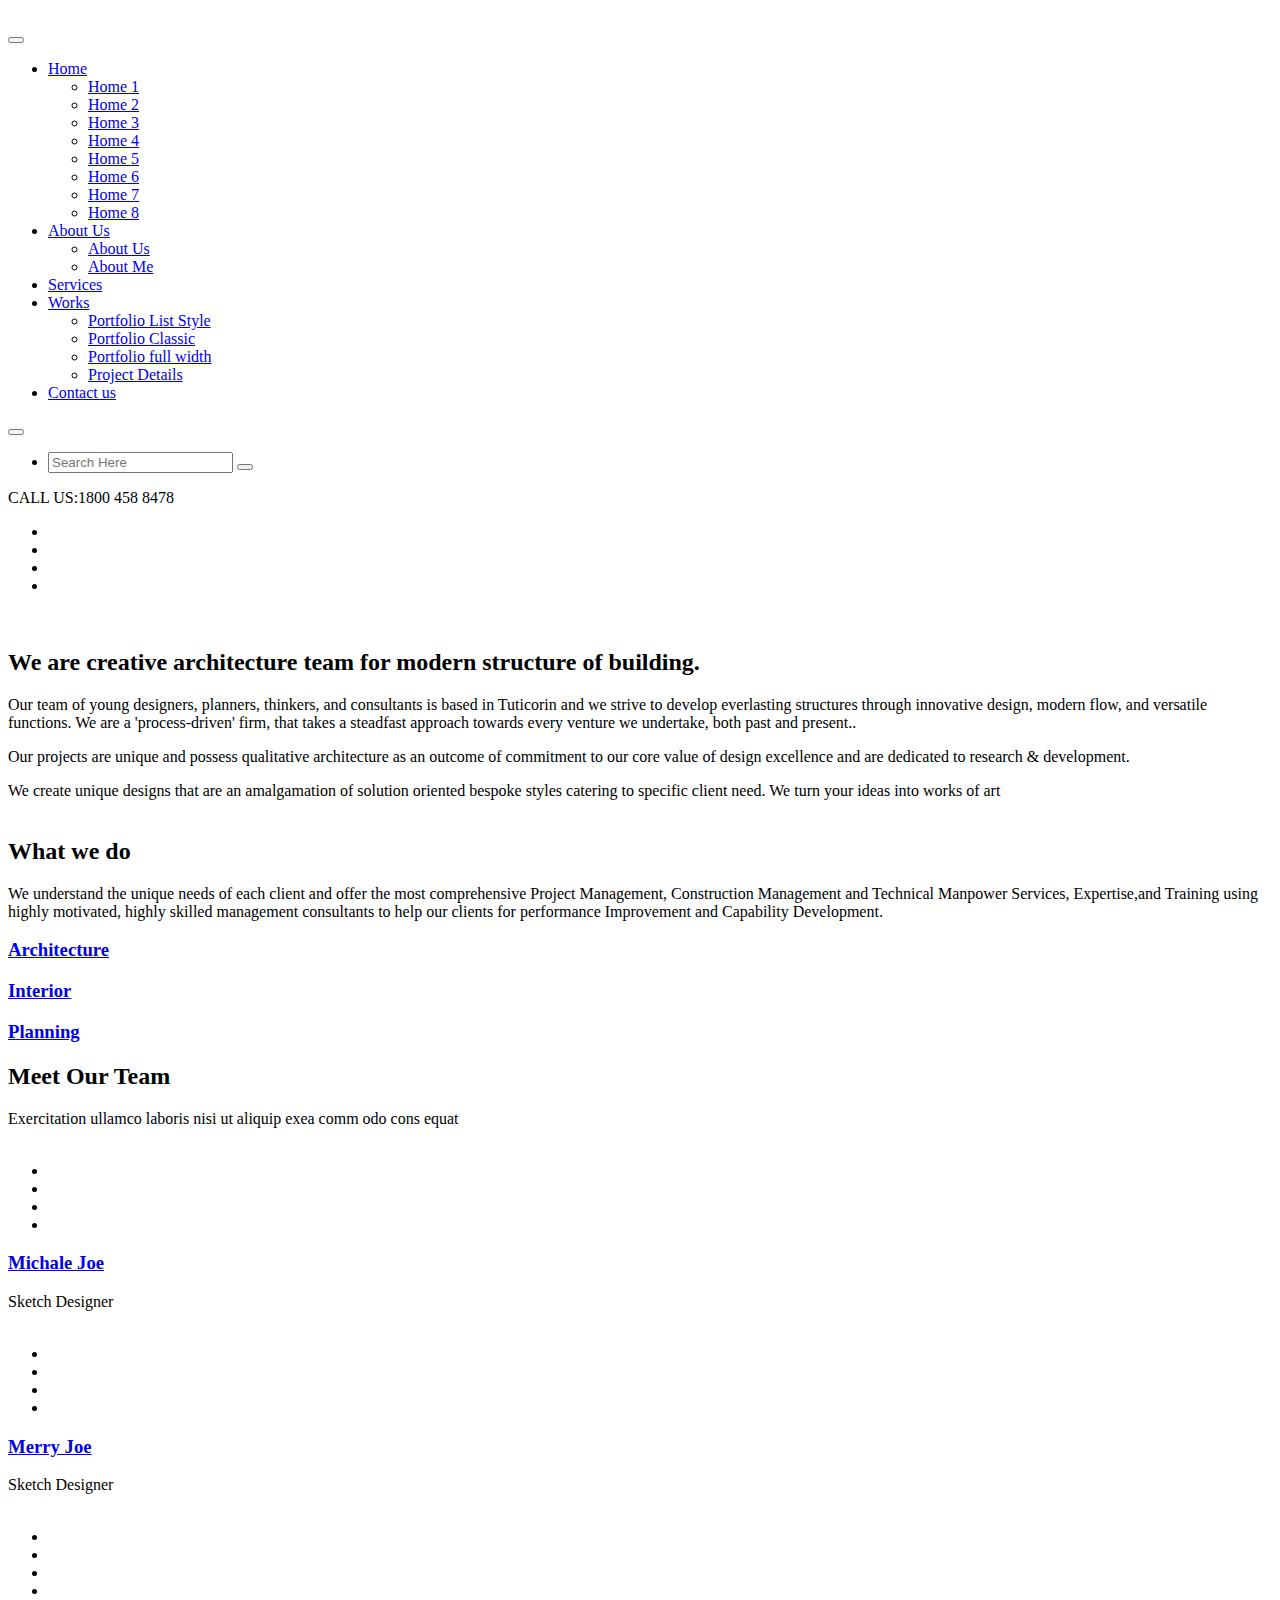
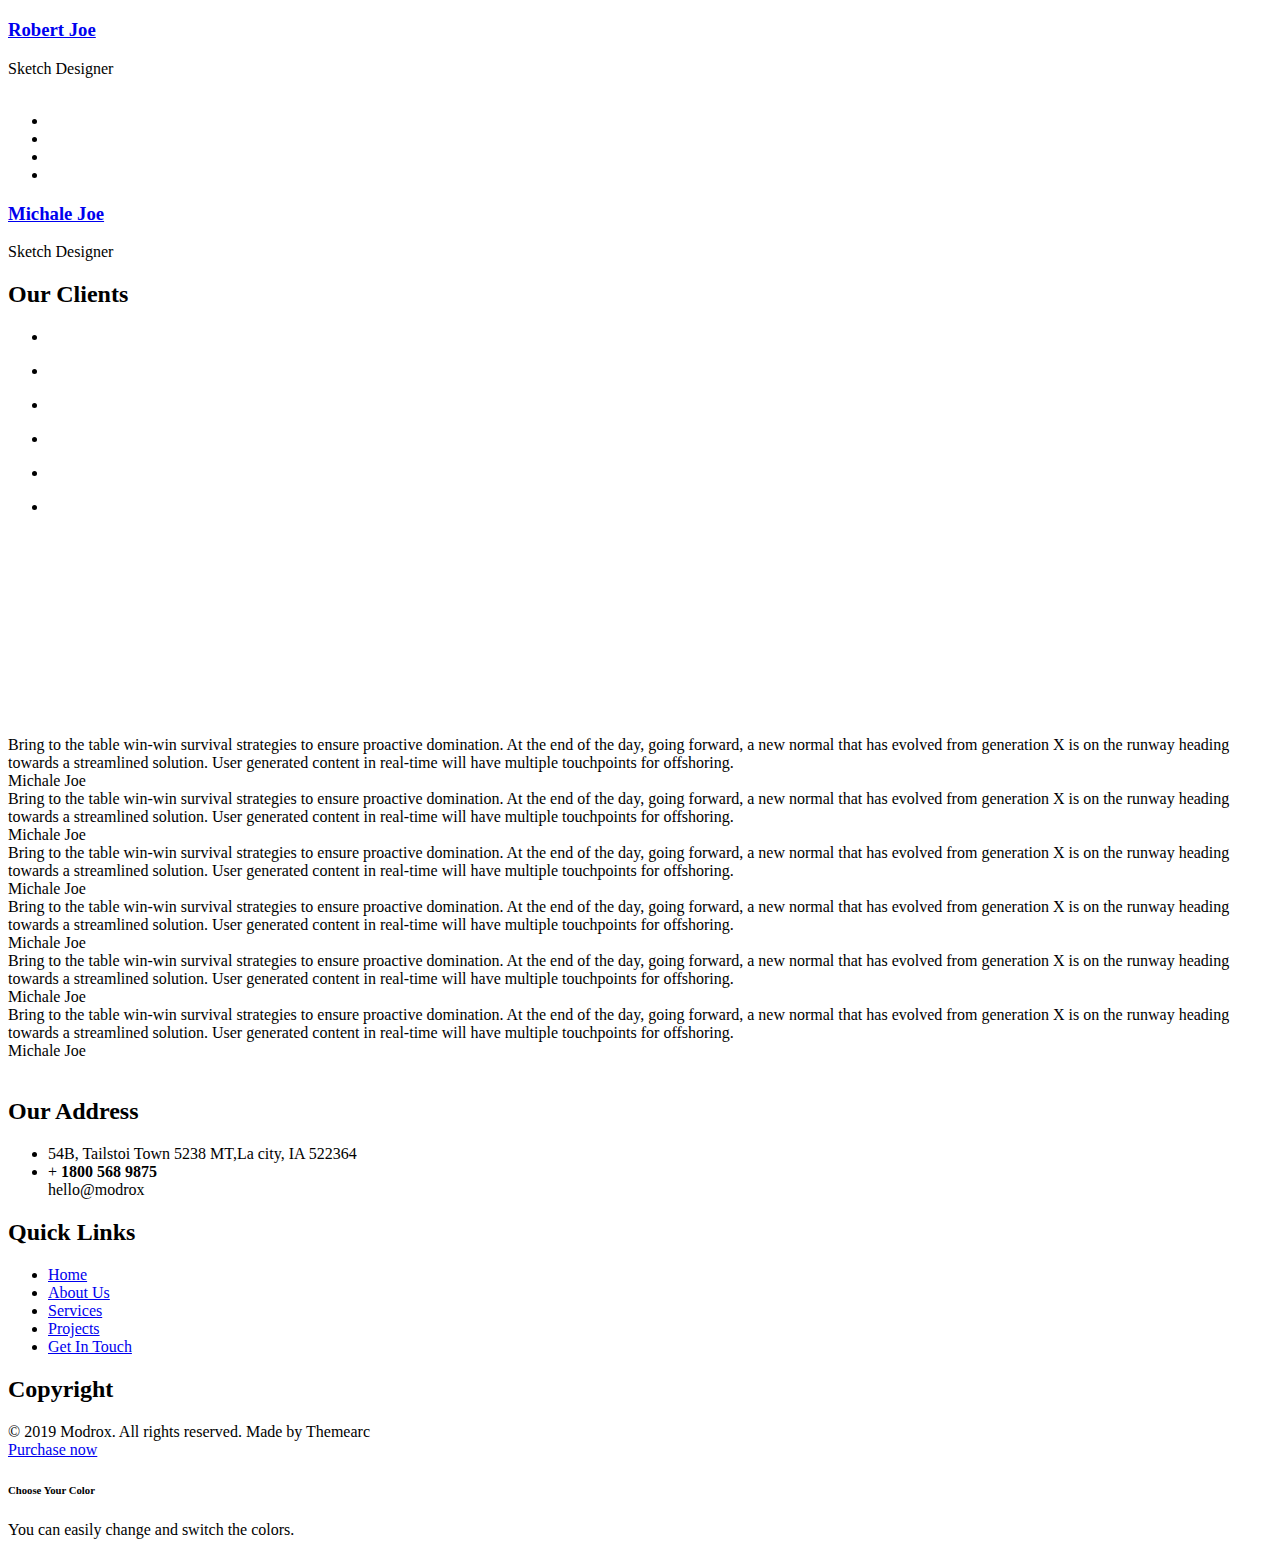
==== public/about-us.html @ 7ddd9002 "chanhe" ====
<!DOCTYPE html>
<html>
<head>
<meta charset="utf-8">
<title>Modrox HTML Template | About Us</title>
<!-- Stylesheets -->
<link href="css/bootstrap.css" rel="stylesheet">
<link href="css/style.css" rel="stylesheet">
<link href="css/responsive.css" rel="stylesheet">


<!--Color Switcher Mockup-->
<link href="css/color-switcher-design.css" rel="stylesheet">

<!--Color Themes-->
<link id="theme-color-file" href="css/color-themes/default-theme.css" rel="stylesheet">

<link rel="shortcut icon" href="images/favicon.png" type="image/x-icon">
<link rel="icon" href="images/favicon.png" type="image/x-icon">
<!-- Responsive -->
<meta http-equiv="X-UA-Compatible" content="IE=edge">
<meta name="viewport" content="width=device-width, initial-scale=1.0, maximum-scale=1.0, user-scalable=0">
<!--[if lt IE 9]><script src="https://cdnjs.cloudflare.com/ajax/libs/html5shiv/3.7.3/html5shiv.js"></script><![endif]-->
<!--[if lt IE 9]><script src="js/respond.js"></script><![endif]-->
</head>

<body>

<div class="page-wrapper">
 	
    <!-- Preloader -->
    <div class="preloader"></div>
 	
    <!--Header Span-->
    <div class="header-span"></div>

    <!-- Main Header-->
    <header class="main-header">
    
    	<!-- Main Box -->
    	<div class="main-box">
            <div class="outer-container clearfix">
                <!--Logo Box-->
                <div class="logo-box">
                    <div class="logo"><a href="index.html"><img src="images/logo.png" alt=""></a></div>
                </div>
                
                <!--Nav Outer-->
                <div class="nav-outer clearfix">
                
                    <!-- Main Menu -->
                    <nav class="main-menu">
                        <div class="navbar-header">
                            <!-- Toggle Button -->    	
                            <button type="button" class="navbar-toggle" data-toggle="collapse" data-target=".navbar-collapse">
                                <span class="icon-bar"></span>
                                <span class="icon-bar"></span>
                                <span class="icon-bar"></span>
                            </button>
                        </div>
                        
                        <div class="navbar-collapse collapse clearfix">
                            <ul class="navigation clearfix">
                                <li class=""><a href="index-7.html">Home</a>
                                    <ul>
                                        <li><a href="index.html">Home 1</a></li>
                                        <li><a href="index-2.html">Home 2</a></li>
                                        <li><a href="index-3.html">Home 3</a></li>
                                        <li><a href="index-4.html">Home 4</a></li>
                                        <li><a href="index-5.html">Home 5</a></li>
                                        <li><a href="index-6.html">Home 6</a></li>
                                        <li><a href="index-7.html">Home 7</a></li>
                                        <li><a href="index-8.html">Home 8</a></li>
                                    </ul>
                                </li>
                                <li class=""><a href="about-us.html">About Us</a>
                                    <ul>
                                        <li><a href="about-us.html">About Us</a></li>
                                        <li><a href="about-me.html">About Me</a></li>
                                    </ul>
                                </li>
                                <li><a href="services.html">Services</a></li>
                                <li class=""><a href="portfolio-classic.html">Works</a>
                                    <ul>
                                        <li><a href="portfolio-list.html">Portfolio List Style</a></li>
                                        <li><a href="portfolio-classic.html">Portfolio Classic</a></li>
                                        <li><a href="portfolio-fullwidth.html">Portfolio full width</a></li>
                                        <li><a href="portfolio-detail.html">Project Details</a></li>
                                    </ul>
                                </li>
                                <!-- <li class="dropdown"><a href="#">Pages</a>
                                    <ul>
                                        <li><a href="comming-soon.html">Comming Soon page</a></li>
                                        <li><a href="faq.html">Faq</a></li>
                                        <li><a href="team.html">Team</a></li>
                                        <li><a href="testimonial.html">Testimonial</a></li>
                                    </ul>
                                </li> -->
                                <!-- <li class="dropdown"><a href="#">Blog</a>
                                    <ul>
                                        <li><a href="blog-sidebar.html">Blog width sidebar</a></li>
                                        <li><a href="blog-column.html">Blog 2 column</a></li>
                                        <li><a href="blog-detail.html">Blog Details</a></li>
                                    </ul>
                                </li> -->
                                <!-- <li class="dropdown"><a href="#">Shop</a>
                                    <ul>
                                        <li><a href="shop.html">Shop</a></li>
                                        <li><a href="shoping-cart.html">Cart</a></li>
                                        <li><a href="checkout.html">Checkout</a></li>
                                        <li><a href="shop-detail.html">Product Detail</a></li>
                                    </ul>
                                </li> -->
                                <li><a href="contact.html">Contact us</a></li>
                             </ul>
                        </div>
                        
                    </nav>
                    <!-- Main Menu End-->
                    
                    <!--Search Box-->
                    <div class="search-box-outer">
                        <div class="dropdown">
                            <button class="search-box-btn dropdown-toggle" type="button" id="dropdownMenu3" data-toggle="dropdown" aria-haspopup="true" aria-expanded="false"><span class="fa fa-search"></span></button>
                            <ul class="dropdown-menu pull-right search-panel" aria-labelledby="dropdownMenu3">
                                <li class="panel-outer">
                                    <div class="form-container">
                                        <form method="post" action="blog.html">
                                            <div class="form-group">
                                                <input type="search" name="field-name" value="" placeholder="Search Here" required>
                                                <button type="submit" class="search-btn"><span class="fa fa-search"></span></button>
                                            </div>
                                        </form>
                                    </div>
                                </li>
                            </ul>
                        </div>
                    </div>
                    <!--End Search Box-->
                    
                </div>
                <!--Nav Outer End-->
                
            </div>
        </div>
    
    </header>
    <!--End Main Header -->
    
	<!--Left Fixed Info Bar-->
    <div class="left-info-bar">
		<div class="number">CALL US:1800 458 8478</div>
		<ul class="social-icon-one">
			<li><a href="#"><span class="fa fa-facebook"></span></a></li>
			<li><a href="#"><span class="fa fa-linkedin"></span></a></li>
			<li><a href="#"><span class="fa fa-twitter"></span></a></li>
			<li><a href="#"><span class="fa fa-google-plus"></span></a></li>
		</ul>
	</div>
	
    <!--About Section Three-->
    <section class="about-section-three">
    	<div class="auto-container">
        	<div class="big-image">
            	<img src="images/resource/about-1.jpg" alt="" />
            </div>
        	<div class="row clearfix">
            	<!--Title Column-->
                <div class="title-column col-md-5 col-sm-12 col-xs-12">
                	<div class="inner-column">
                    	<h2>We are creative architecture team for modern structure of building.</h2>
                    </div>
                </div>
                <!--Content Column-->
                <div class="content-column col-md-7 col-sm-12 col-xs-12">
                	<div class="inner-column">
                    	<div class="text">
                        	<p>Our team of young designers, planners, thinkers, and consultants is based in Tuticorin and we strive to develop everlasting structures through innovative design, modern flow, and versatile functions. We are a 'process-driven' firm, that takes a steadfast approach towards every venture we undertake, both past and present..</p>
                            <p>Our projects are unique and possess qualitative architecture as an outcome of commitment to our core value of design excellence and are dedicated to research & development.</p>
                        </div>
                        <div class="big-text">We create unique designs that are an amalgamation of solution oriented bespoke styles catering to specific client need. We turn your ideas into works of art</div>
                    </div>
                </div>
            </div>
        </div>
    </section>
    <!--End About Section Three-->
    
    <!--Services Section-->
    <section class="services-section">
    	<div class="auto-container">
        	<div class="inner-container">
                <div class="row clearfix">
                    <!--Image Column-->
                    <div class="image-column col-md-4 col-sm-12 col-xs-12">
                        <div class="image">
                            <img src="images/resource/image-3.jpg" alt="" />
                        </div>
                    </div>
                    <!--Content Column-->
                    <div class="content-column col-md-8 col-sm-12 col-xs-12">
                        <div class="inner-column">
                            <div class="sec-title-two">
                                <h2>What we do</h2>
                            </div>
                            <div class="text">We understand the unique needs of each client and offer the most comprehensive Project Management, Construction Management and Technical Manpower Services, Expertise,and Training using highly motivated, highly skilled management consultants to help our clients for performance Improvement and Capability Development.</div>
                            
                            <div class="services-outer">
                                <div class="row clearfix">
                                
                                    <!--Specilazation Block-->
                                    <div class="specilazation-block style-two col-md-4 col-sm-4 col-xs-12">
                                        <div class="inner">
                                            <div class="inner-most">
                                                <div class="icon-box">
                                                    <span class="icon flaticon-architecture"></span>
                                                </div>
                                                <h3><a href="#">Architecture</a></h3>
                                            </div>
                                        </div>
                                    </div>
                                    
                                    <!--Specilazation Block-->
                                    <div class="specilazation-block style-two col-md-4 col-sm-4 col-xs-12">
                                        <div class="inner">
                                            <div class="inner-most">
                                                <div class="icon-box">
                                                    <span class="icon flaticon-decorating"></span>
                                                </div>
                                                <h3><a href="#">Interior</a></h3>
                                            </div>
                                        </div>
                                    </div>
                                    
                                    <!--Specilazation Block-->
                                    <div class="specilazation-block style-two col-md-4 col-sm-4 col-xs-12">
                                        <div class="inner">
                                            <div class="inner-most">
                                                <div class="icon-box">
                                                    <span class="icon flaticon-architect-with-helmet"></span>
                                                </div>
                                                <h3><a href="#">Planning</a></h3>
                                            </div>
                                        </div>
                                    </div>
                                    
                                </div>
                            </div>
                            
                        </div>
                    </div>
                </div>
            </div>
        </div>
    </section>
    <!--End Services Section-->
    
    <!--Team Section Two-->
    <section class="team-section-two style-two" style="background-image:url(images/resource/pattern-9.png)">
    	<div class="auto-container">
        	<div class="row clearfix">
                    
                    <!--Title Column-->
                    <div class="title-column col-md-4 col-sm-12 col-xs-12">
                        <div class="inner-column">
                            <h2>Meet Our Team</h2>
                            <div class="text">Exercitation ullamco laboris nisi ut aliquip exea comm odo cons equat</div>
                        </div>
                    </div>
                    <!--Blocks Column-->
                    <div class="blocks-column col-md-8 col-sm-12 col-xs-12">
                        <div class="row clearfix">
                            
                            <!--Team Block Block-->
                            <div class="team-block-two col-md-6 col-sm-6 col-xs-12">
                                <div class="inner-box">
                                    <div class="image">
                                        <a href="team.html"><img src="images/resource/team-5.jpg" alt="" /></a>
                                        <div class="overlay-box">
                                            <ul class="social-links clearfix">
                                                <li><a href="#"><span class="fa fa-twitter"></span></a></li>
                                                <li><a href="#"><span class="fa fa-linkedin-square"></span></a></li>
                                                <li><a href="#"><span class="fa fa-facebook-square"></span></a></li>
                                                <li><a href="#"><span class="fa fa-skype"></span></a></li>
                                            </ul>
                                        </div>
                                    </div>
                                    <div class="lower-box">
                                        <h3><a href="team.html">Michale Joe</a></h3>
                                        <div class="designation">Sketch Designer</div>
                                    </div>
                                </div>
                            </div>
                            
                            <!--Team Block Block-->
                            <div class="team-block-two col-md-6 col-sm-6 col-xs-12">
                                <div class="inner-box">
                                    <div class="image">
                                        <a href="team.html"><img src="images/resource/team-6.jpg" alt="" /></a>
                                        <div class="overlay-box">
                                            <ul class="social-links clearfix">
                                                <li><a href="#"><span class="fa fa-twitter"></span></a></li>
                                                <li><a href="#"><span class="fa fa-linkedin-square"></span></a></li>
                                                <li><a href="#"><span class="fa fa-facebook-square"></span></a></li>
                                                <li><a href="#"><span class="fa fa-skype"></span></a></li>
                                            </ul>
                                        </div>
                                    </div>
                                    <div class="lower-box">
                                        <h3><a href="team.html">Merry Joe</a></h3>
                                        <div class="designation">Sketch Designer</div>
                                    </div>
                                </div>
                            </div>
                            
                            <!--Team Block Block-->
                            <div class="team-block-two col-md-6 col-sm-6 col-xs-12">
                                <div class="inner-box">
                                    <div class="image">
                                        <a href="team.html"><img src="images/resource/team-7.jpg" alt="" /></a>
                                        <div class="overlay-box">
                                            <ul class="social-links clearfix">
                                                <li><a href="#"><span class="fa fa-twitter"></span></a></li>
                                                <li><a href="#"><span class="fa fa-linkedin-square"></span></a></li>
                                                <li><a href="#"><span class="fa fa-facebook-square"></span></a></li>
                                                <li><a href="#"><span class="fa fa-skype"></span></a></li>
                                            </ul>
                                        </div>
                                    </div>
                                    <div class="lower-box">
                                        <h3><a href="team.html">Robert Joe</a></h3>
                                        <div class="designation">Sketch Designer</div>
                                    </div>
                                </div>
                            </div>
                            
                            <!--Team Block Block-->
                            <div class="team-block-two col-md-6 col-sm-6 col-xs-12">
                                <div class="inner-box">
                                    <div class="image">
                                        <a href="team.html"><img src="images/resource/team-8.jpg" alt="" /></a>
                                        <div class="overlay-box">
                                            <ul class="social-links clearfix">
                                                <li><a href="#"><span class="fa fa-twitter"></span></a></li>
                                                <li><a href="#"><span class="fa fa-linkedin-square"></span></a></li>
                                                <li><a href="#"><span class="fa fa-facebook-square"></span></a></li>
                                                <li><a href="#"><span class="fa fa-skype"></span></a></li>
                                            </ul>
                                        </div>
                                    </div>
                                    <div class="lower-box">
                                        <h3><a href="team.html">Michale Joe</a></h3>
                                        <div class="designation">Sketch Designer</div>
                                    </div>
                                </div>
                            </div>
                            
                        </div>
                    </div>
                    
                </div>
        </div>
    </section>
    <!--End Team Section Two-->
    
    <!--Clients Section-->
    <section class="clients-section">
        <div class="auto-container">
            <div class="sec-title-two">
            	<h2>Our Clients</h2>
            </div>
            <div class="sponsors-outer">
                <!--Sponsors Carousel-->
                <ul class="sponsors-carousel owl-carousel owl-theme">
                    <li class="slide-item"><figure class="image-box"><a href="#"><img src="images/clients/1.png" alt=""></a></figure></li>
                    <li class="slide-item"><figure class="image-box"><a href="#"><img src="images/clients/2.png" alt=""></a></figure></li>
                    <li class="slide-item"><figure class="image-box"><a href="#"><img src="images/clients/3.png" alt=""></a></figure></li>
                    <li class="slide-item"><figure class="image-box"><a href="#"><img src="images/clients/4.png" alt=""></a></figure></li>
                    <li class="slide-item"><figure class="image-box"><a href="#"><img src="images/clients/5.png" alt=""></a></figure></li>
                    <li class="slide-item"><figure class="image-box"><a href="#"><img src="images/clients/6.png" alt=""></a></figure></li>
                </ul>
            </div>
            
        </div>
    </section>
    <!--End Clients Section-->
	
    <!--Testimonial Section-->
    <section class="testimonial-section" style="background-image:url(images/background/1.jpg)">
    	<div class="auto-container">
        	<div class="testimonial-outer">
            
            	<!--Product Thumbs Carousel-->
                <div class="client-thumb-outer">
                    <div class="client-thumbs-carousel owl-carousel owl-theme">
                        <div class="thumb-item">
                            <figure class="thumb-box"><img src="images/resource/author-1.jpg" alt=""></figure>
                            <div class="quote-icon">
                            	<span class="icon fa fa-quote-left"></span>
                            </div>
                        </div>
                        <div class="thumb-item">
                            <figure class="thumb-box"><img src="images/resource/author-2.jpg" alt=""></figure>
                            <div class="quote-icon">
                            	<span class="icon fa fa-quote-left"></span>
                            </div>
                        </div>
                        <div class="thumb-item">
                            <figure class="thumb-box"><img src="images/resource/author-3.jpg" alt=""></figure>
                            <div class="quote-icon">
                            	<span class="icon fa fa-quote-left"></span>
                            </div>
                        </div>
                        <div class="thumb-item">
                            <figure class="thumb-box"><img src="images/resource/author-1.jpg" alt=""></figure>
                            <div class="quote-icon">
                            	<span class="icon fa fa-quote-left"></span>
                            </div>
                        </div>
                        <div class="thumb-item">
                            <figure class="thumb-box"><img src="images/resource/author-2.jpg" alt=""></figure>
                            <div class="quote-icon">
                            	<span class="icon fa fa-quote-left"></span>
                            </div>
                        </div>
                        <div class="thumb-item">
                            <figure class="thumb-box"><img src="images/resource/author-3.jpg" alt=""></figure>
                            <div class="quote-icon">
                            	<span class="icon fa fa-quote-left"></span>
                            </div>
                        </div>
                    </div>
                </div>
            
                <!--Client Testimonial Carousel-->
                <div class="client-testimonial-carousel owl-carousel owl-theme">
                
                    <!--Testimonial Block One-->
                    <div class="testimonial-block-one">
                        <div class="inner-box">
                            <div class="text">Bring to the table win-win survival strategies to ensure proactive domination. At the end of the day, going forward, a new normal that has evolved from generation X is on the runway heading towards a streamlined solution. User generated content in real-time will have multiple touchpoints for offshoring.</div>
                            <div class="author-name">Michale Joe</div>
                        </div>
                    </div>
                    
                    <!--Testimonial Block One-->
                    <div class="testimonial-block-one">
                        <div class="inner-box">
                            <div class="text">Bring to the table win-win survival strategies to ensure proactive domination. At the end of the day, going forward, a new normal that has evolved from generation X is on the runway heading towards a streamlined solution. User generated content in real-time will have multiple touchpoints for offshoring.</div>
                            <div class="author-name">Michale Joe</div>
                        </div>
                    </div>
                    
                    <!--Testimonial Block One-->
                    <div class="testimonial-block-one">
                        <div class="inner-box">
                            <div class="text">Bring to the table win-win survival strategies to ensure proactive domination. At the end of the day, going forward, a new normal that has evolved from generation X is on the runway heading towards a streamlined solution. User generated content in real-time will have multiple touchpoints for offshoring.</div>
                            <div class="author-name">Michale Joe</div>
                        </div>
                    </div>
                    
                    <!--Testimonial Block One-->
                    <div class="testimonial-block-one">
                        <div class="inner-box">
                            <div class="text">Bring to the table win-win survival strategies to ensure proactive domination. At the end of the day, going forward, a new normal that has evolved from generation X is on the runway heading towards a streamlined solution. User generated content in real-time will have multiple touchpoints for offshoring.</div>
                            <div class="author-name">Michale Joe</div>
                        </div>
                    </div>
                    
                    <!--Testimonial Block One-->
                    <div class="testimonial-block-one">
                        <div class="inner-box">
                            <div class="text">Bring to the table win-win survival strategies to ensure proactive domination. At the end of the day, going forward, a new normal that has evolved from generation X is on the runway heading towards a streamlined solution. User generated content in real-time will have multiple touchpoints for offshoring.</div>
                            <div class="author-name">Michale Joe</div>
                        </div>
                    </div>
                    
                    <!--Testimonial Block One-->
                    <div class="testimonial-block-one">
                        <div class="inner-box">
                            <div class="text">Bring to the table win-win survival strategies to ensure proactive domination. At the end of the day, going forward, a new normal that has evolved from generation X is on the runway heading towards a streamlined solution. User generated content in real-time will have multiple touchpoints for offshoring.</div>
                            <div class="author-name">Michale Joe</div>
                        </div>
                    </div>
                    
                </div>
                
            </div>
        </div>
    </section>
    <!--End Testimonial Section-->    
     
     <!--Main Footer-->
    <footer class="main-footer">
		<div class="auto-container">
        	<!--Widgets Section-->
            <div class="widgets-section">
            	<div class="row clearfix">
                	
                    <!--big column-->
                    <div class="big-column col-md-6 col-sm-12 col-xs-12">
                        <div class="row clearfix">
                        
                            <!--Footer Column-->
                            <div class="footer-column col-md-6 col-sm-6 col-xs-12">
                                <div class="footer-widget logo-widget">
                                    <div class="logo">
                                        <a href="index.html"><img src="images/footer-logo.png" alt="" /></a>
                                    </div>
                                </div>
                            </div>
                            
                            <!--Footer Column-->
                            <div class="footer-column col-md-6 col-sm-6 col-xs-12">
                                <div class="footer-widget address-widget">
									<h2>Our Address</h2>
                                    <ul>
                                    	<li>54B, Tailstoi Town 5238 MT,La city, IA 522364</li>
                                        <li>+ <strong>1800 568 9875</strong> <br> hello@modrox</li>
                                    </ul>
                                </div>
                            </div>
                            
                        </div>
                    </div>
                    
                    <!--big column-->
                    <div class="big-column col-md-6 col-sm-12 col-xs-12">
                        <div class="row clearfix">
                        
                            <!--Footer Column-->
                            <div class="footer-column col-md-6 col-sm-6 col-xs-12">
                                <div class="footer-widget links-widget">
                                	<h2>Quick Links</h2>
                                	<ul>
                                    	<li><a href="#">Home</a></li>
                                        <li><a href="#">About Us</a></li>
                                        <li><a href="#">Services</a></li>
                                        <li><a href="#">Projects</a></li>
                                        <li><a href="#">Get In Touch</a></li>
                                    </ul>
                                </div>
                            </div>
                            
                            <!--Footer Column-->
                            <div class="footer-column col-md-6 col-sm-6 col-xs-12">
                                <div class="footer-widget links-widget">
                                	<h2>Copyright</h2>
                                    <div class="copyright">&copy; 2019 Modrox. All rights reserved. Made by Themearc</div>
                                    <a href="#" class="purchased">Purchase now</a>
                                </div>
                            </div>
                            
                        </div>
                    </div>
                    
                </div>
            </div>
        </div>
    </footer>
    <!--Main Footer-->
     
</div>
<!--End pagewrapper-->

<!--Scroll to top-->
<div class="scroll-to-top scroll-to-target" data-target="html"><span class="fa fa-angle-double-up"></span></div>

<!-- Color Palate / Color Switcher -->
<div class="color-palate">
    <div class="color-trigger">
        <i class="fa fa-gear"></i>
    </div>
    <div class="color-palate-head">
        <h6>Choose Your Color</h6>
    </div>
    <div class="various-color clearfix">
        <div class="colors-list">
            <span class="palate default-color active" data-theme-file="css/color-themes/default-theme.css"></span>
            <span class="palate teal-color" data-theme-file="css/color-themes/teal-theme.css"></span>
            <span class="palate green-color" data-theme-file="css/color-themes/green-theme.css"></span>
            <span class="palate navy-color" data-theme-file="css/color-themes/navy-theme.css"></span>
            <span class="palate blue-color" data-theme-file="css/color-themes/blue-theme.css"></span>
            <span class="palate orange-color" data-theme-file="css/color-themes/orange-theme.css"></span>
            <span class="palate olive-color" data-theme-file="css/color-themes/olive-theme.css"></span>
            <span class="palate red-color" data-theme-file="css/color-themes/red-theme.css"></span>
        </div>
    </div>

    <div class="palate-foo">
        <span>You can easily change and switch the colors.</span>
    </div>

</div>
<!-- /.End Of Color Palate -->



<script src="js/jquery.js"></script> 
<script src="js/bootstrap.min.js"></script>
<script src="js/jquery.fancybox.js"></script>
<script src="js/owl.js"></script>
<script src="js/wow.js"></script>
<script src="js/appear.js"></script>
<script src="js/script.js"></script>

<!--Color Switcher-->
<script src="js/color-settings.js"></script>
</body>
</html>
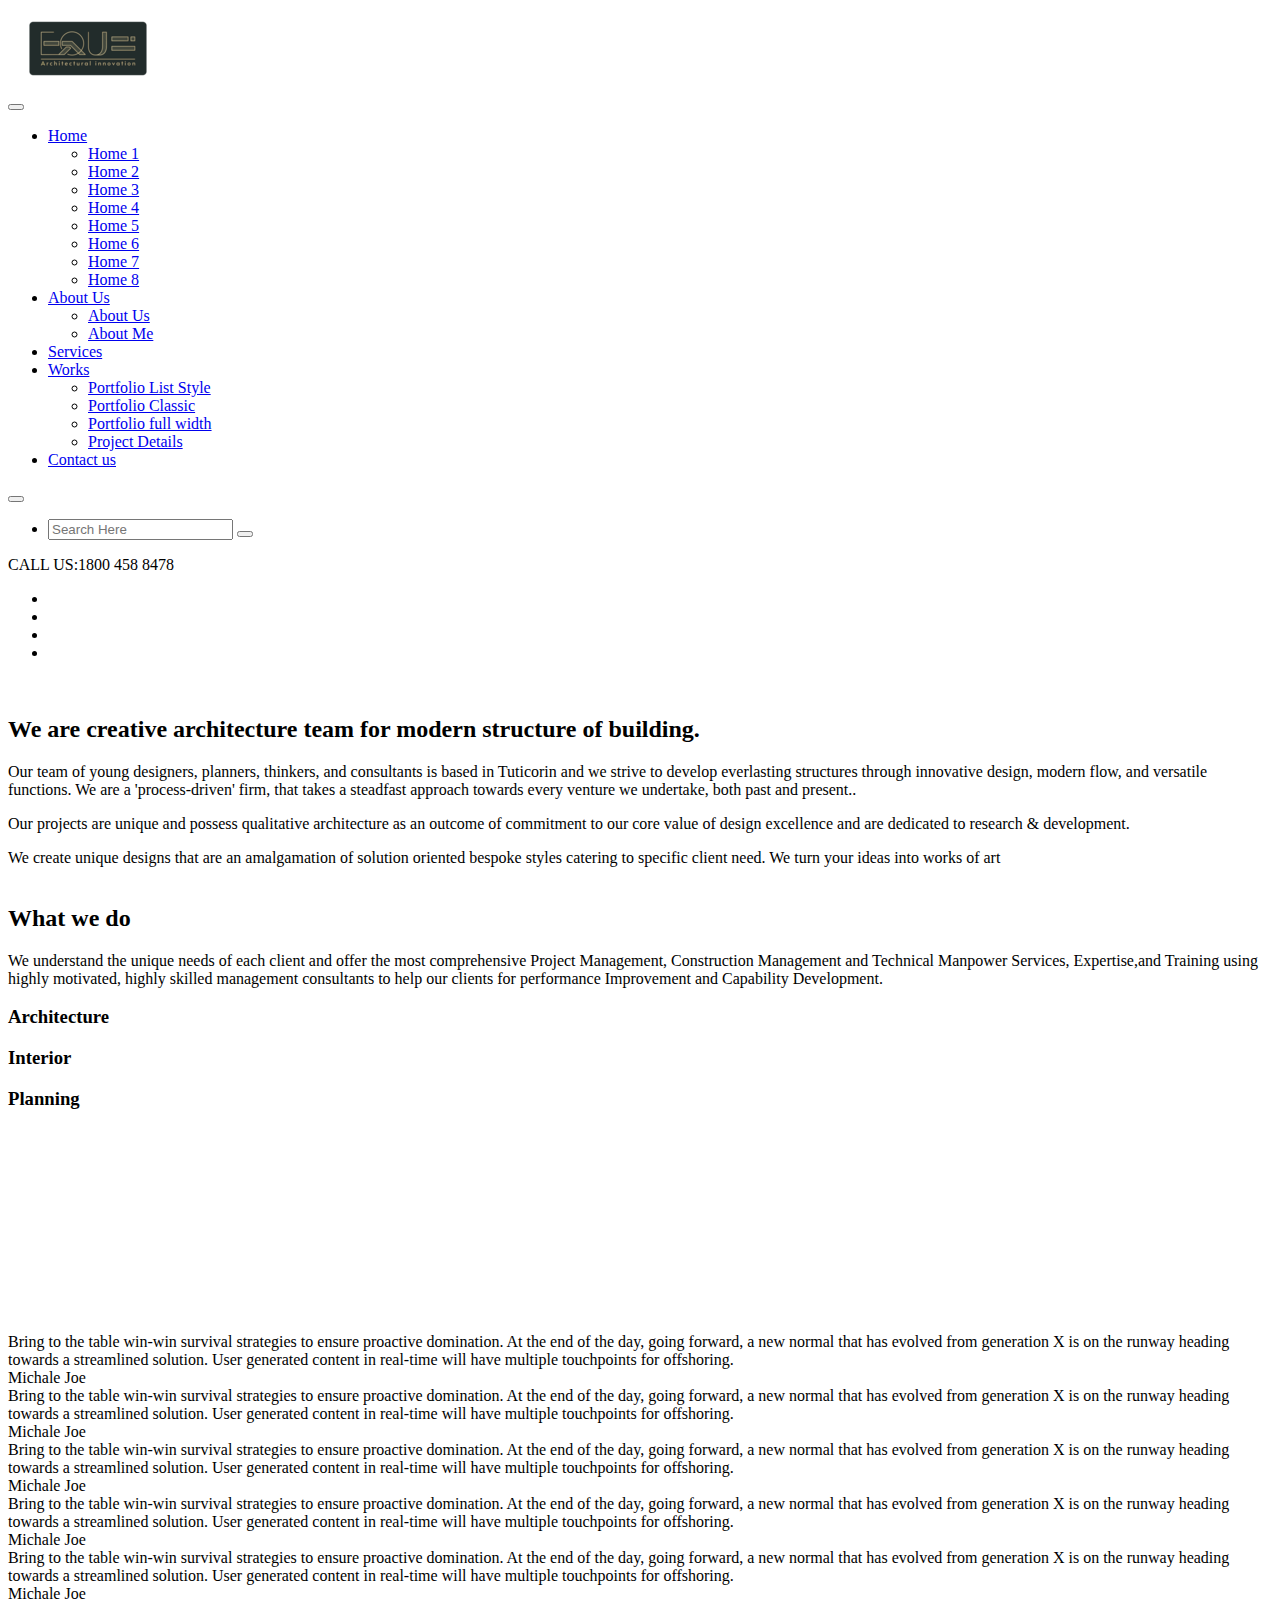
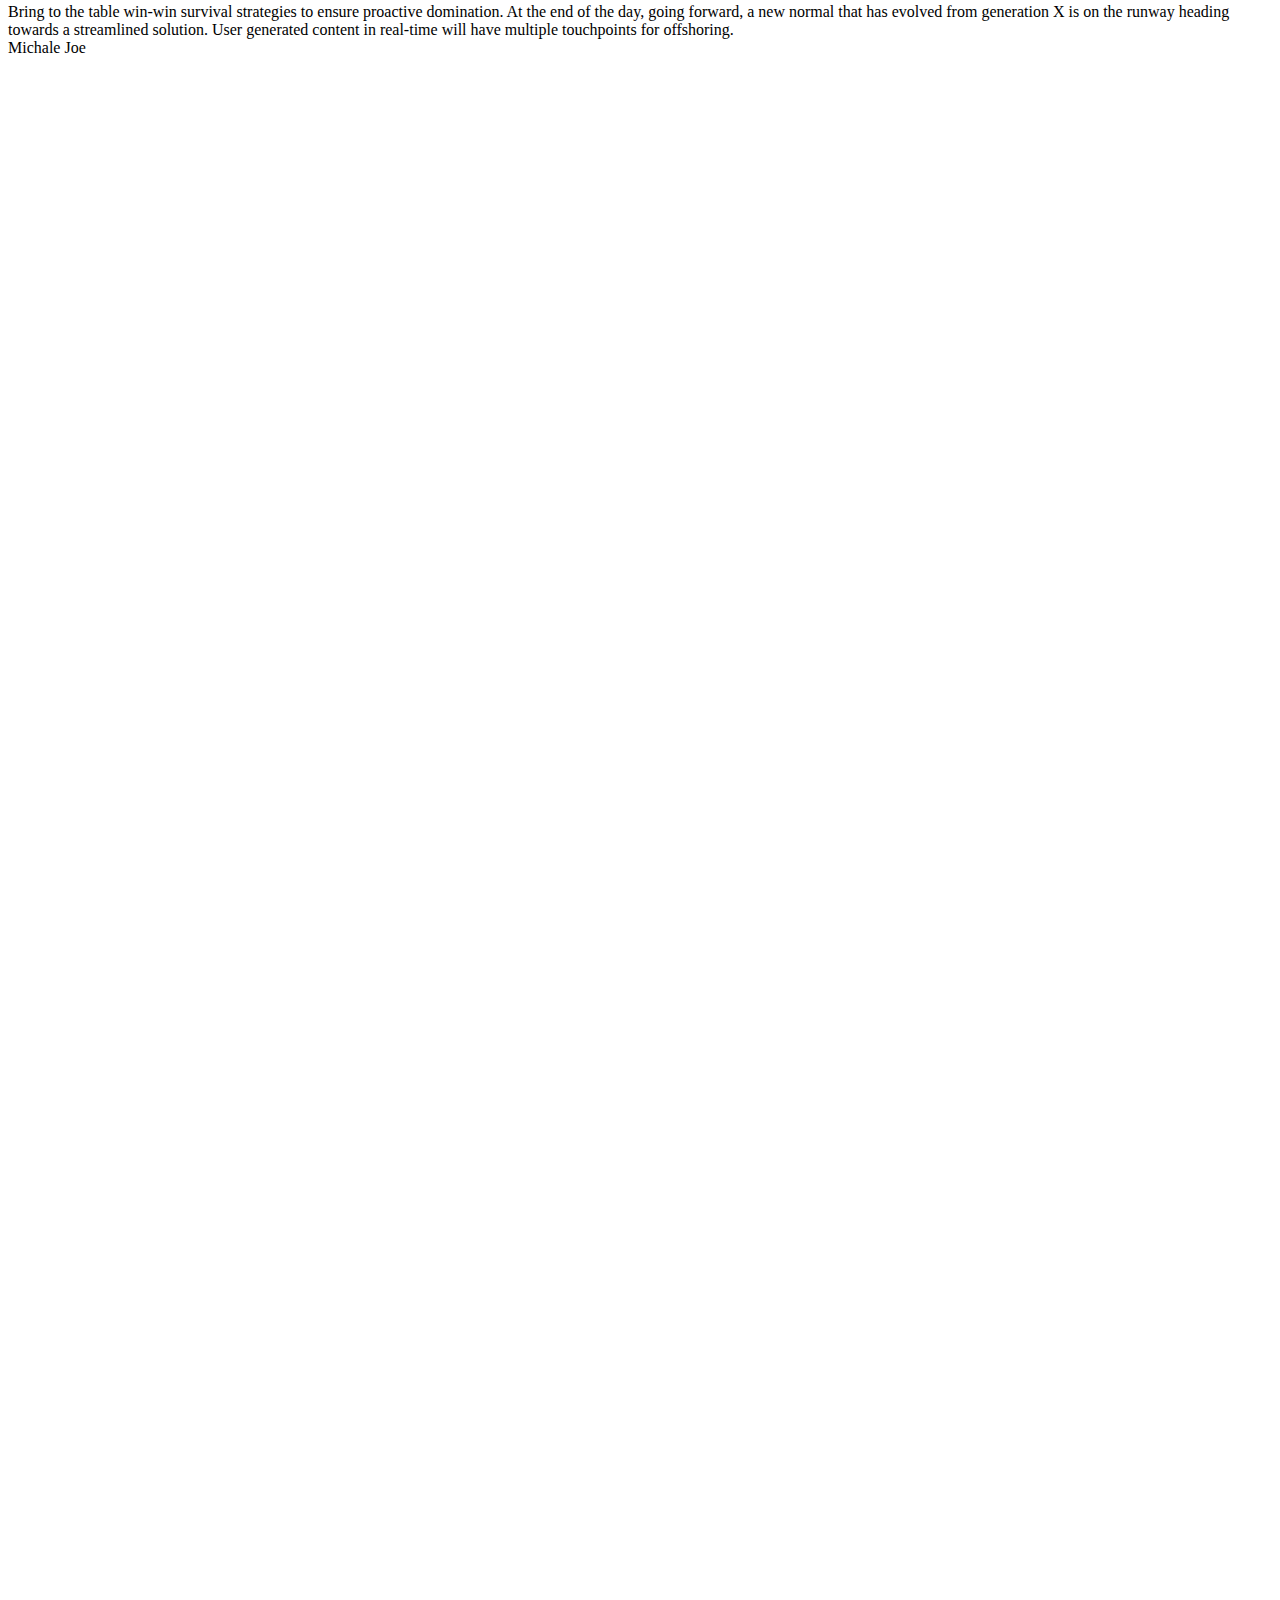
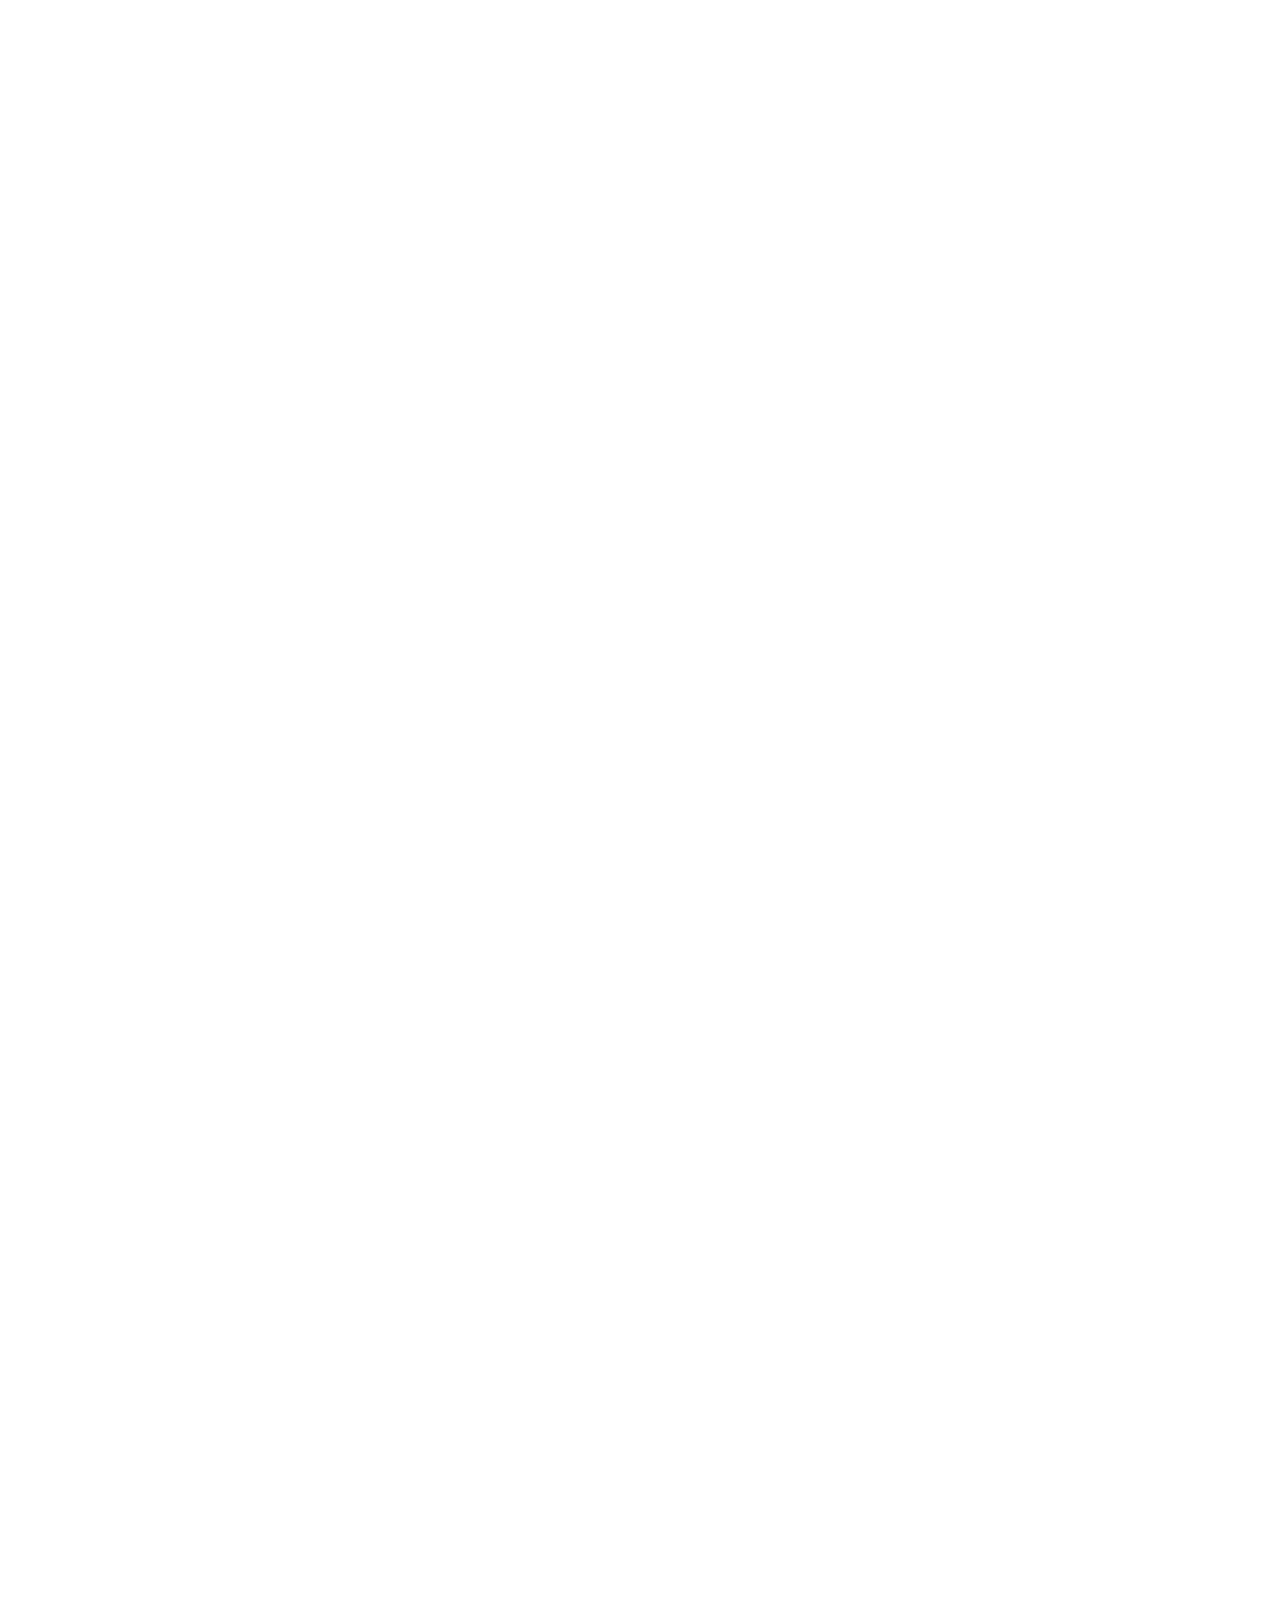
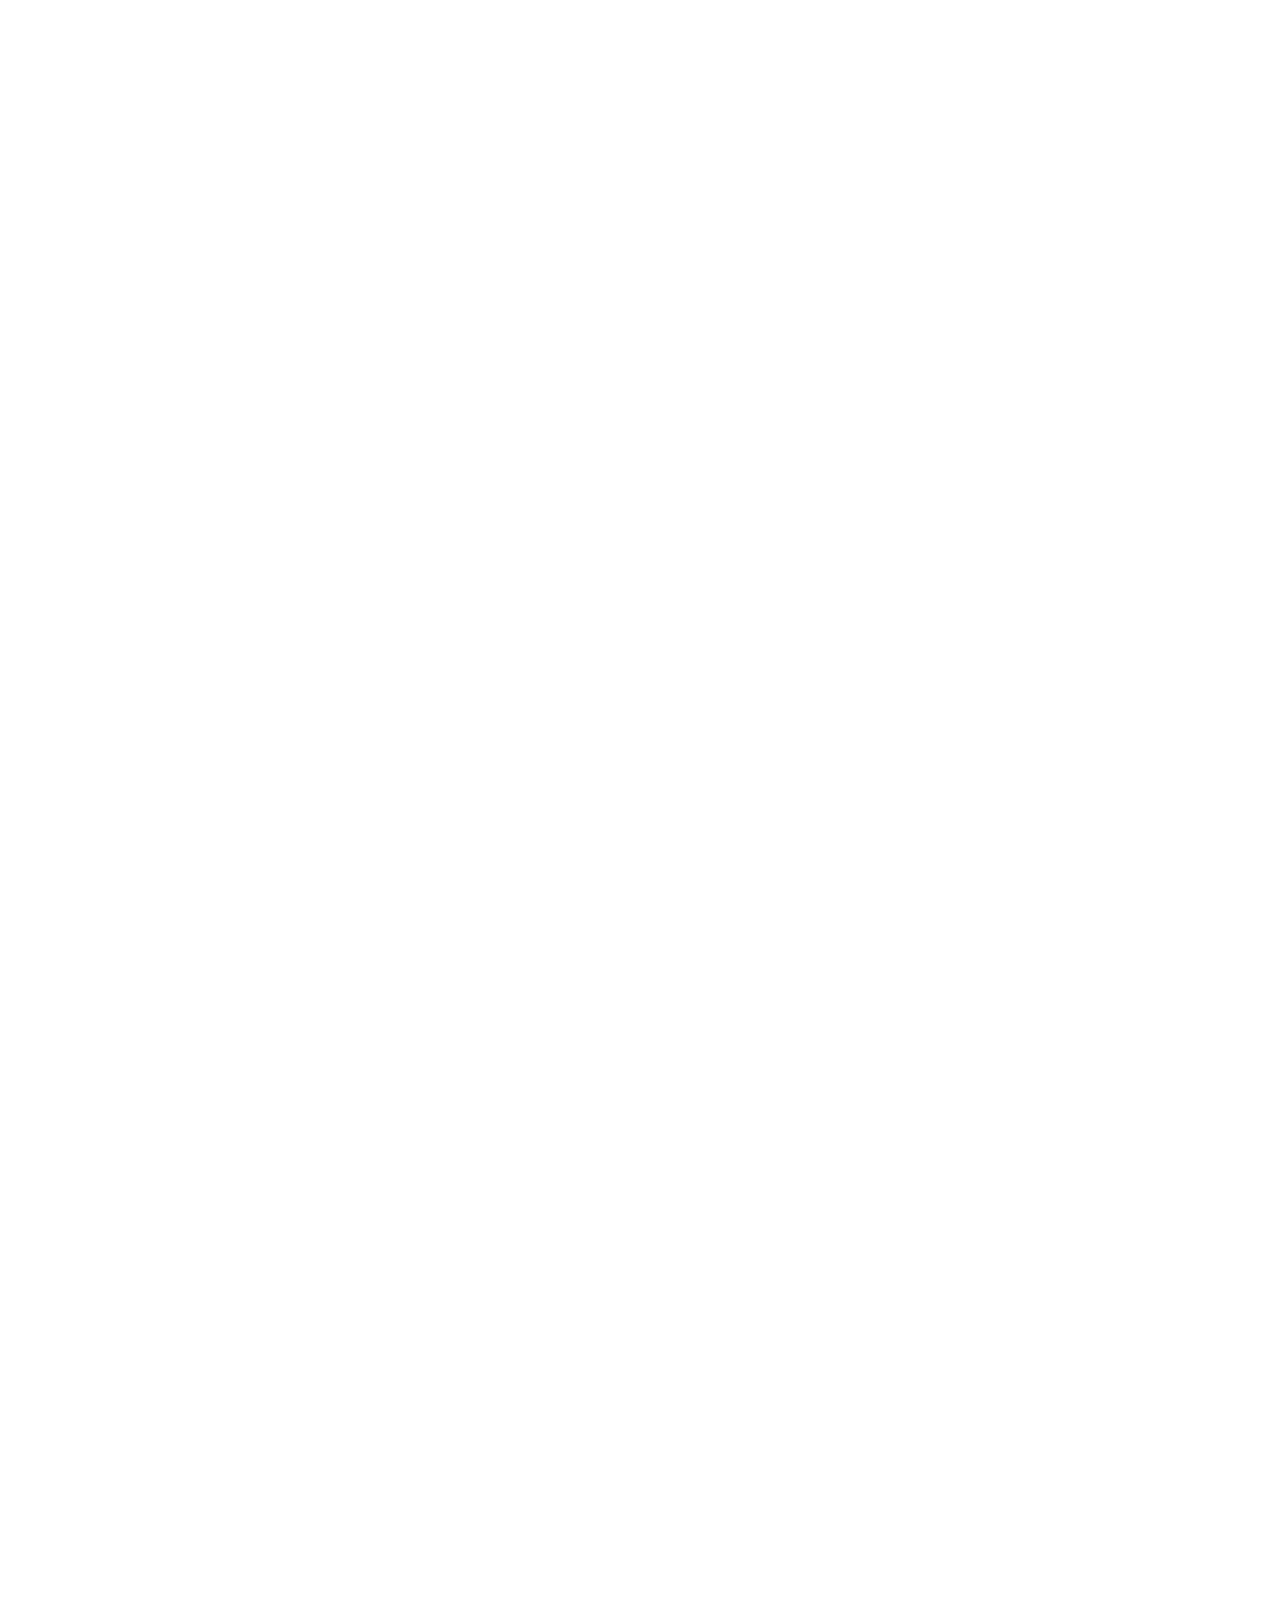
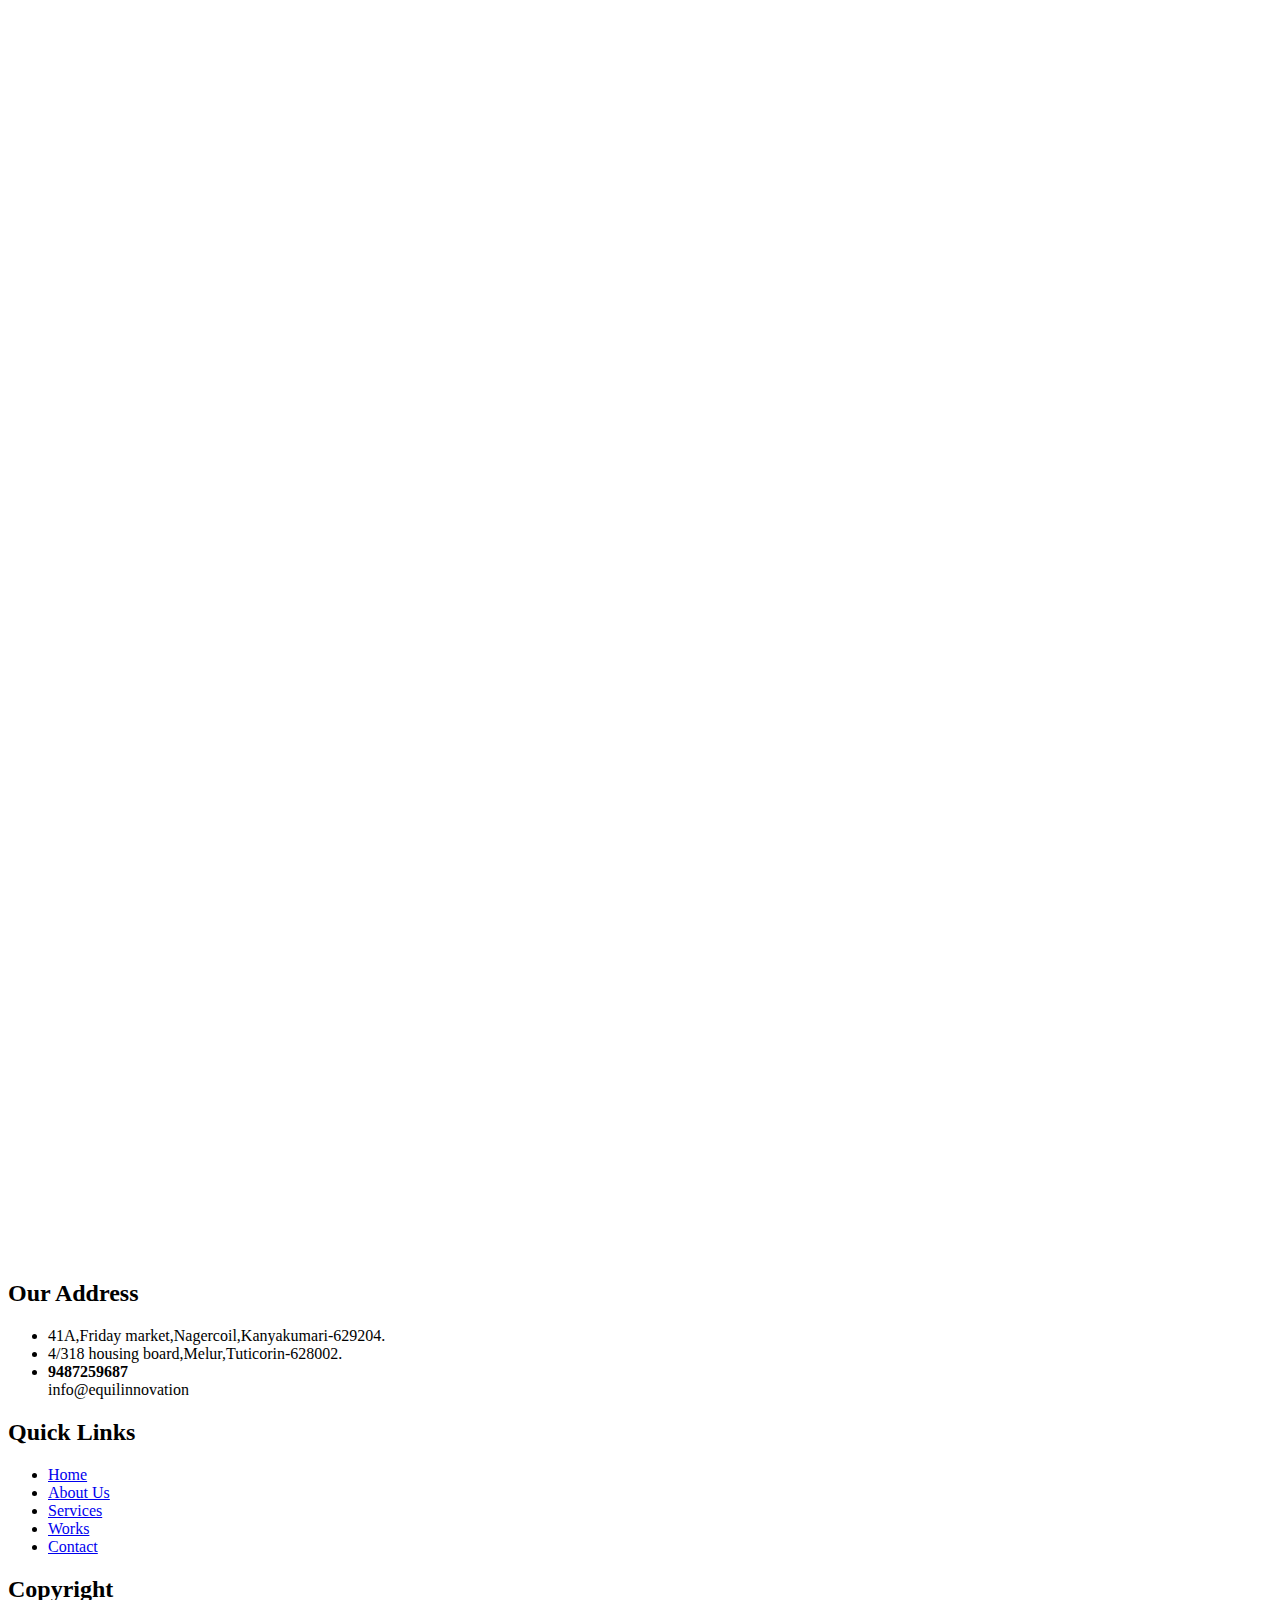
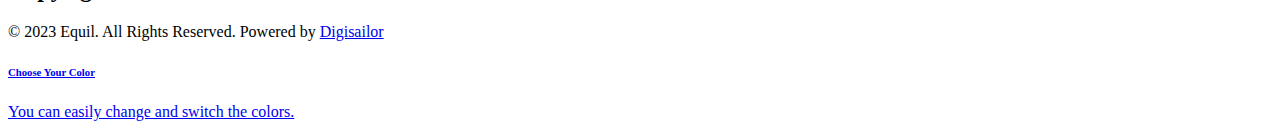
==== commit 740e94ca: "commit" ====
--- a/public/about-us.html
+++ b/public/about-us.html
@@ -42,7 +42,7 @@
             <div class="outer-container clearfix">
                 <!--Logo Box-->
                 <div class="logo-box">
-                    <div class="logo"><a href="index.html"><img src="images/logo.png" alt=""></a></div>
+                    <div class="logo"><a href="index.html"><img src="images/Equil Final Logo-02.png" alt=""></a></div>
                 </div>
                 
                 <!--Nav Outer-->
@@ -215,7 +215,7 @@
                                                 <div class="icon-box">
                                                     <span class="icon flaticon-architecture"></span>
                                                 </div>
-                                                <h3><a href="#">Architecture</a></h3>
+                                                <h3><a>Architecture</a></h3>
                                             </div>
                                         </div>
                                     </div>
@@ -227,7 +227,7 @@
                                                 <div class="icon-box">
                                                     <span class="icon flaticon-decorating"></span>
                                                 </div>
-                                                <h3><a href="#">Interior</a></h3>
+                                                <h3><a>Interior</a></h3>
                                             </div>
                                         </div>
                                     </div>
@@ -239,7 +239,7 @@
                                                 <div class="icon-box">
                                                     <span class="icon flaticon-architect-with-helmet"></span>
                                                 </div>
-                                                <h3><a href="#">Planning</a></h3>
+                                                <h3><a>Planning</a></h3>
                                             </div>
                                         </div>
                                     </div>
@@ -256,22 +256,22 @@
     <!--End Services Section-->
     
     <!--Team Section Two-->
-    <section class="team-section-two style-two" style="background-image:url(images/resource/pattern-9.png)">
+    <!-- <section class="team-section-two style-two" style="background-image:url(images/resource/pattern-9.png)">
     	<div class="auto-container">
         	<div class="row clearfix">
                     
-                    <!--Title Column-->
+                    Title Column
                     <div class="title-column col-md-4 col-sm-12 col-xs-12">
                         <div class="inner-column">
                             <h2>Meet Our Team</h2>
                             <div class="text">Exercitation ullamco laboris nisi ut aliquip exea comm odo cons equat</div>
                         </div>
                     </div>
-                    <!--Blocks Column-->
+                    Blocks Column
                     <div class="blocks-column col-md-8 col-sm-12 col-xs-12">
                         <div class="row clearfix">
                             
-                            <!--Team Block Block-->
+                            Team Block Block
                             <div class="team-block-two col-md-6 col-sm-6 col-xs-12">
                                 <div class="inner-box">
                                     <div class="image">
@@ -292,7 +292,7 @@
                                 </div>
                             </div>
                             
-                            <!--Team Block Block-->
+                            Team Block Block
                             <div class="team-block-two col-md-6 col-sm-6 col-xs-12">
                                 <div class="inner-box">
                                     <div class="image">
@@ -313,7 +313,7 @@
                                 </div>
                             </div>
                             
-                            <!--Team Block Block-->
+                            Team Block Block
                             <div class="team-block-two col-md-6 col-sm-6 col-xs-12">
                                 <div class="inner-box">
                                     <div class="image">
@@ -334,7 +334,7 @@
                                 </div>
                             </div>
                             
-                            <!--Team Block Block-->
+                            Team Block Block
                             <div class="team-block-two col-md-6 col-sm-6 col-xs-12">
                                 <div class="inner-box">
                                     <div class="image">
@@ -360,17 +360,17 @@
                     
                 </div>
         </div>
-    </section>
+    </section> -->
     <!--End Team Section Two-->
     
     <!--Clients Section-->
-    <section class="clients-section">
+    <!-- <section class="clients-section">
         <div class="auto-container">
             <div class="sec-title-two">
             	<h2>Our Clients</h2>
             </div>
             <div class="sponsors-outer">
-                <!--Sponsors Carousel-->
+                Sponsors Carousel
                 <ul class="sponsors-carousel owl-carousel owl-theme">
                     <li class="slide-item"><figure class="image-box"><a href="#"><img src="images/clients/1.png" alt=""></a></figure></li>
                     <li class="slide-item"><figure class="image-box"><a href="#"><img src="images/clients/2.png" alt=""></a></figure></li>
@@ -382,7 +382,7 @@
             </div>
             
         </div>
-    </section>
+    </section> -->
     <!--End Clients Section-->
 	
     <!--Testimonial Section-->
@@ -491,7 +491,7 @@
     <!--End Testimonial Section-->    
      
      <!--Main Footer-->
-    <footer class="main-footer">
+     <footer class="main-footer">
 		<div class="auto-container">
         	<!--Widgets Section-->
             <div class="widgets-section">
@@ -505,7 +505,7 @@
                             <div class="footer-column col-md-6 col-sm-6 col-xs-12">
                                 <div class="footer-widget logo-widget">
                                     <div class="logo">
-                                        <a href="index.html"><img src="images/footer-logo.png" alt="" /></a>
+                                        <a href="index.html"><img src="images/Equil Final Logo-02 (1) copy (1).png" alt="" /></a>
                                     </div>
                                 </div>
                             </div>
@@ -515,8 +515,9 @@
                                 <div class="footer-widget address-widget">
 									<h2>Our Address</h2>
                                     <ul>
-                                    	<li>54B, Tailstoi Town 5238 MT,La city, IA 522364</li>
-                                        <li>+ <strong>1800 568 9875</strong> <br> hello@modrox</li>
+                                    	<li>41A,Friday market,Nagercoil,Kanyakumari-629204.</li>
+                                        <li>4/318 housing board,Melur,Tuticorin-628002.</li>
+                                        <li><strong>9487259687</strong> <br>info@equilinnovation</li>
                                     </ul>
                                 </div>
                             </div>
@@ -533,11 +534,11 @@
                                 <div class="footer-widget links-widget">
                                 	<h2>Quick Links</h2>
                                 	<ul>
-                                    	<li><a href="#">Home</a></li>
-                                        <li><a href="#">About Us</a></li>
-                                        <li><a href="#">Services</a></li>
-                                        <li><a href="#">Projects</a></li>
-                                        <li><a href="#">Get In Touch</a></li>
+                                    	<li><a href="index-7.html">Home</a></li>
+                                        <li><a href="about-us.html">About Us</a></li>
+                                        <li><a href="services.html">Services</a></li>
+                                        <li><a href="portfolio-classic.html">Works</a></li>
+                                        <li><a href="contact.html">Contact</a></li>
                                     </ul>
                                 </div>
                             </div>
@@ -546,8 +547,8 @@
                             <div class="footer-column col-md-6 col-sm-6 col-xs-12">
                                 <div class="footer-widget links-widget">
                                 	<h2>Copyright</h2>
-                                    <div class="copyright">&copy; 2019 Modrox. All rights reserved. Made by Themearc</div>
-                                    <a href="#" class="purchased">Purchase now</a>
+                                    <div class="copyright">&copy; 2023 Equil. All Rights Reserved. Powered by <a href="https://www.digisailor.com/" target="_blank"> Digisailor</div>
+                                    <!-- <a href="#" class="purchased">Purchase now</a> -->
                                 </div>
                             </div>
                             
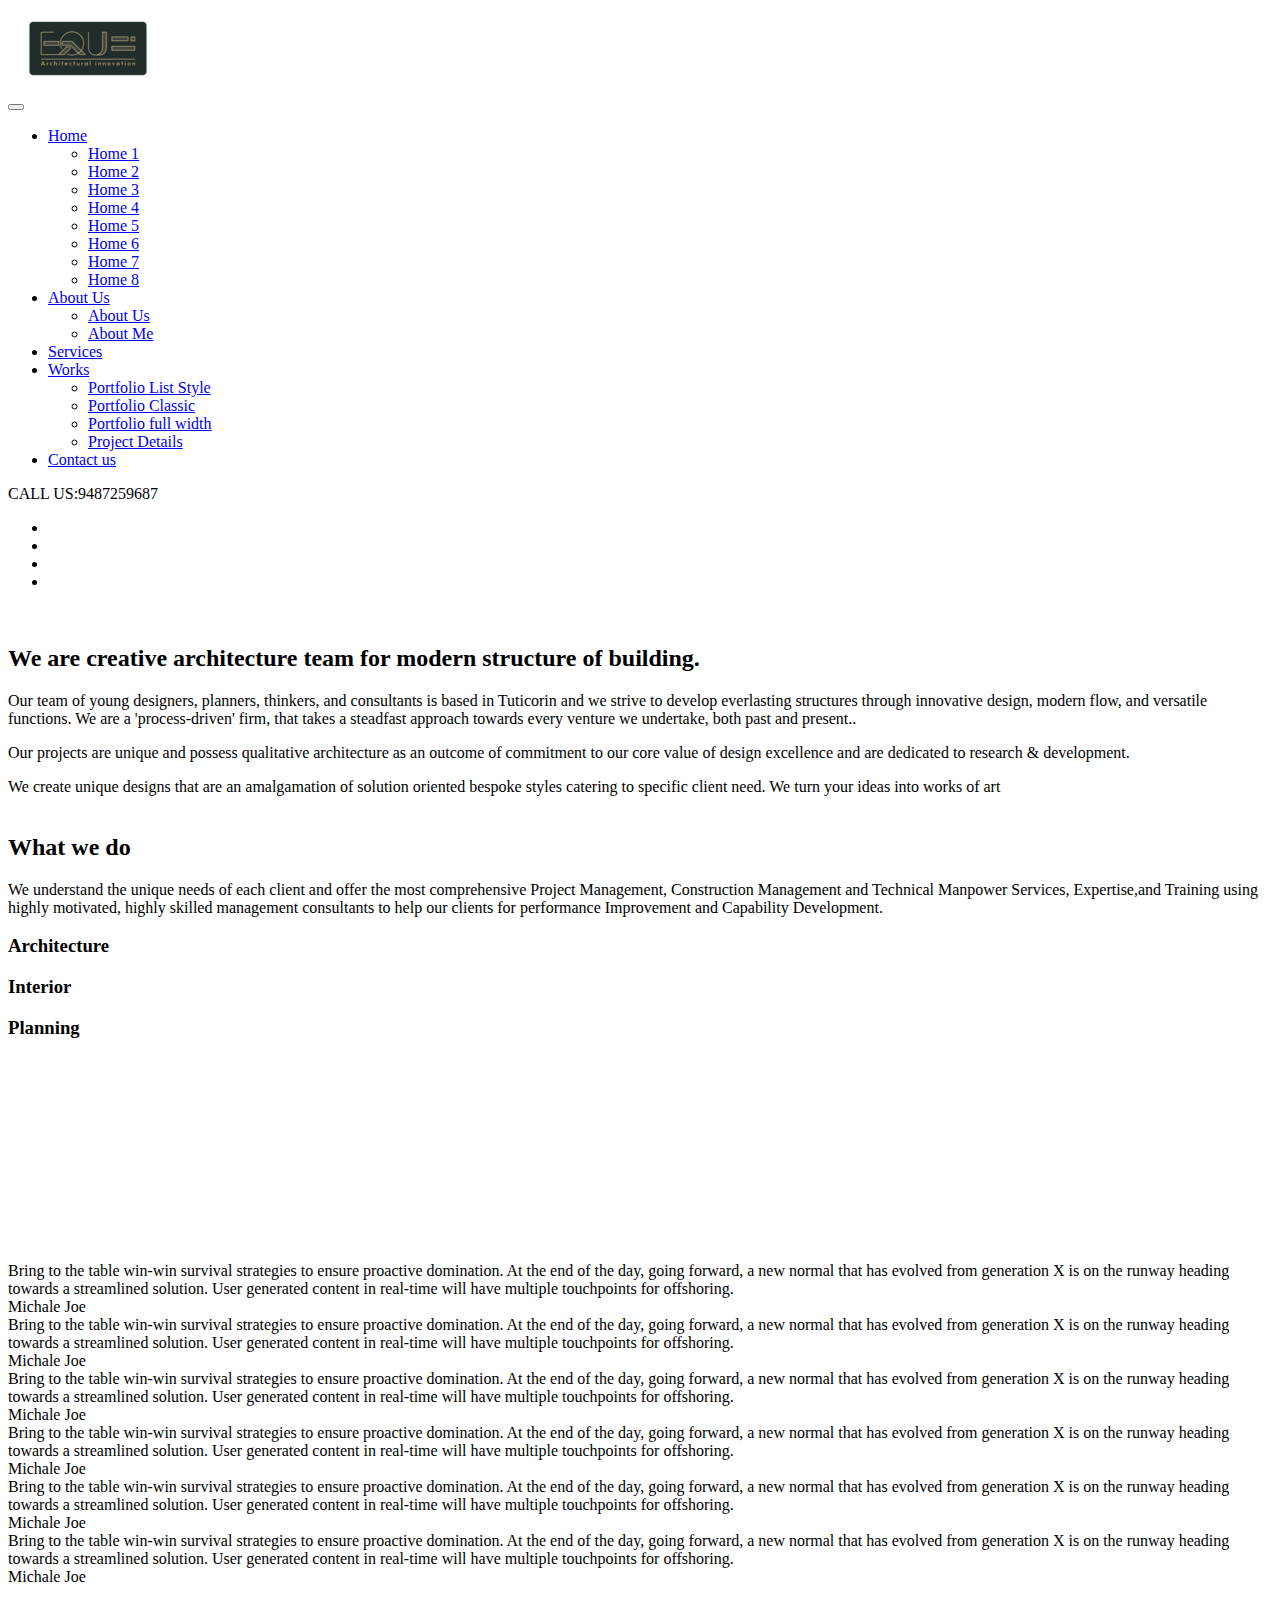
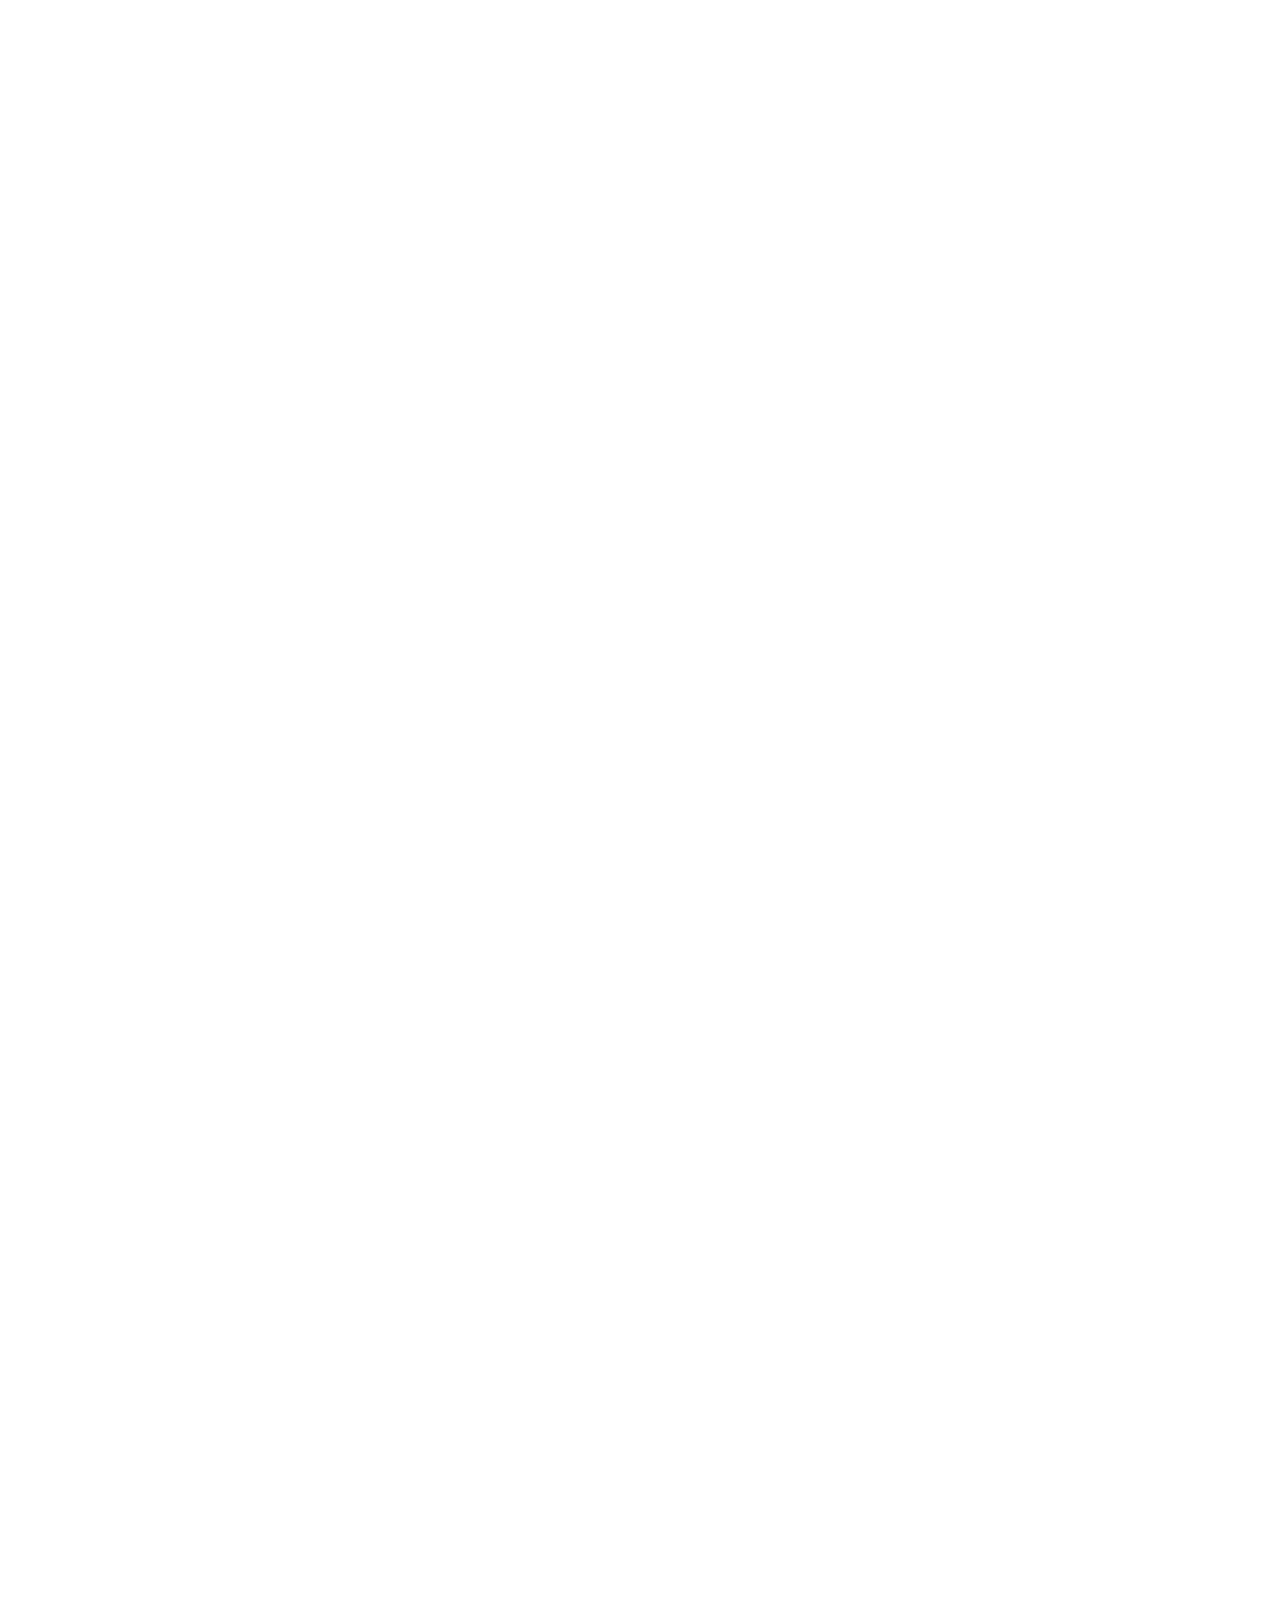
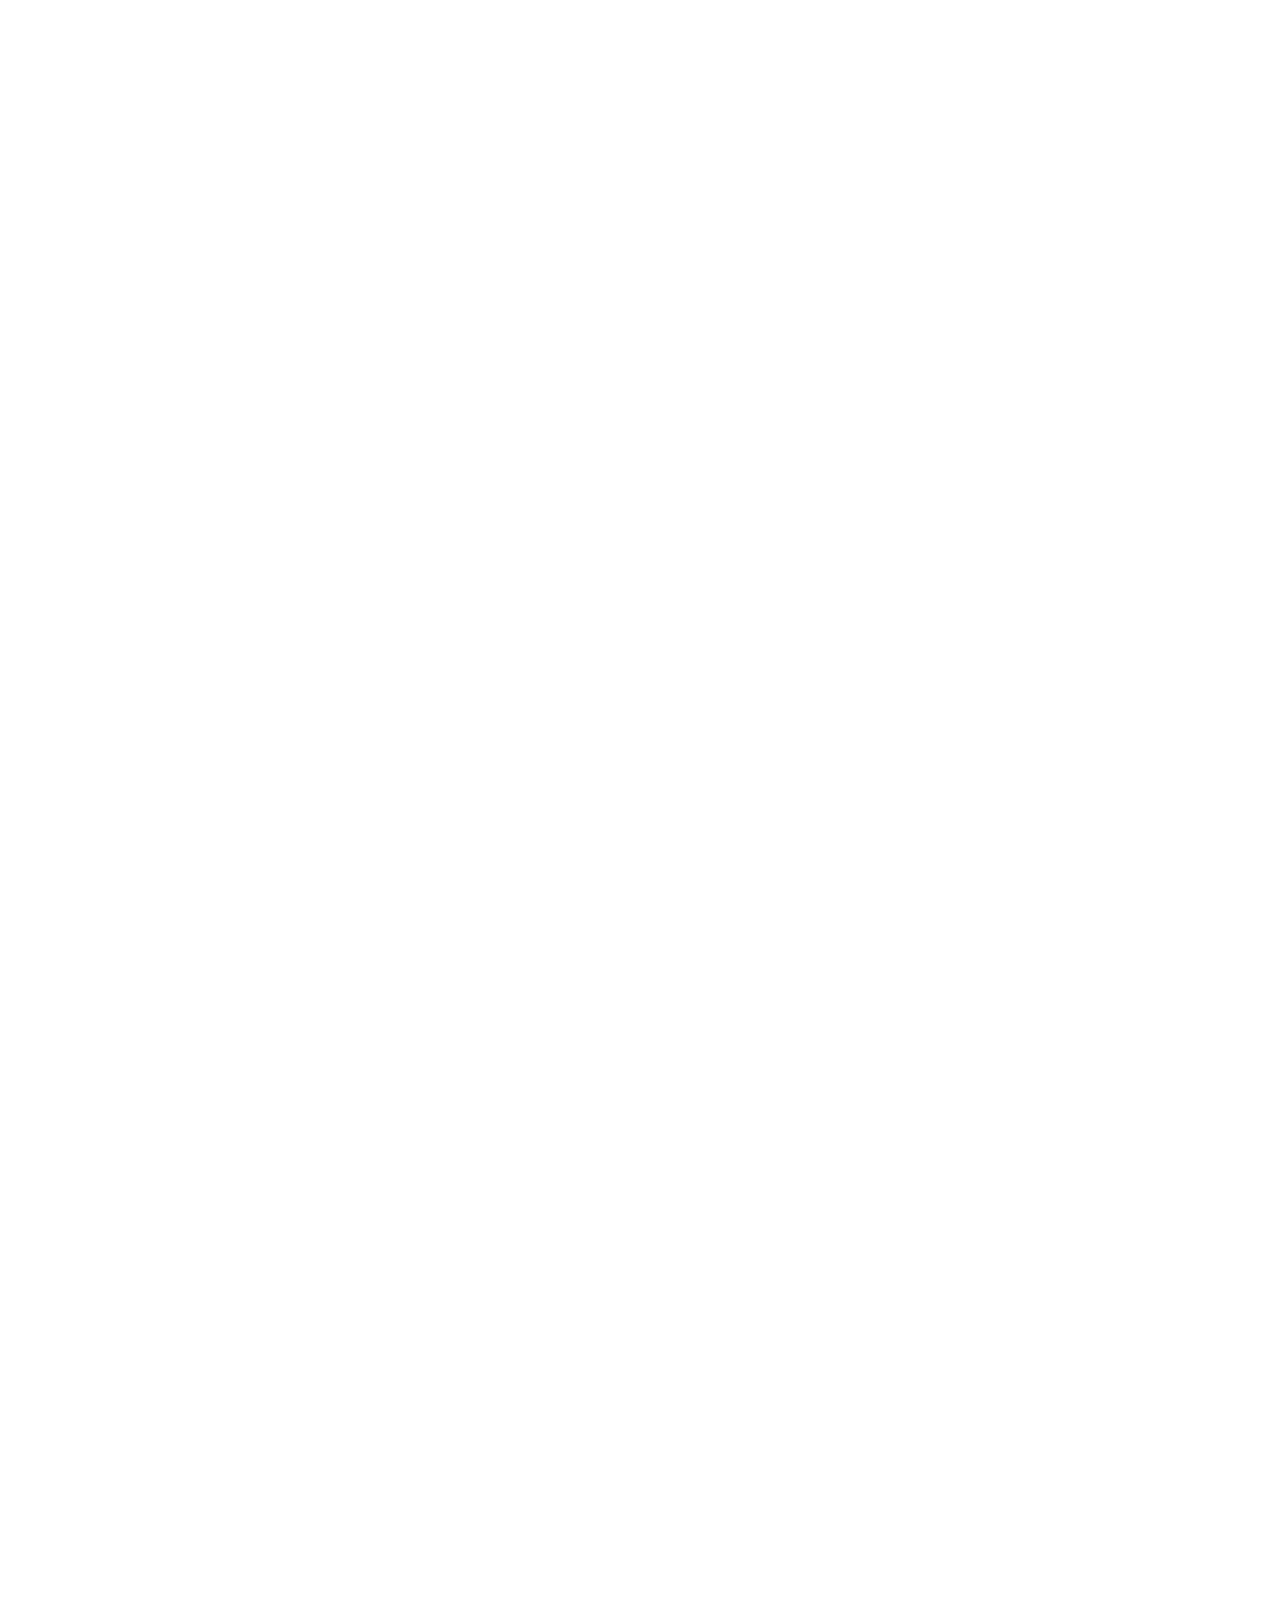
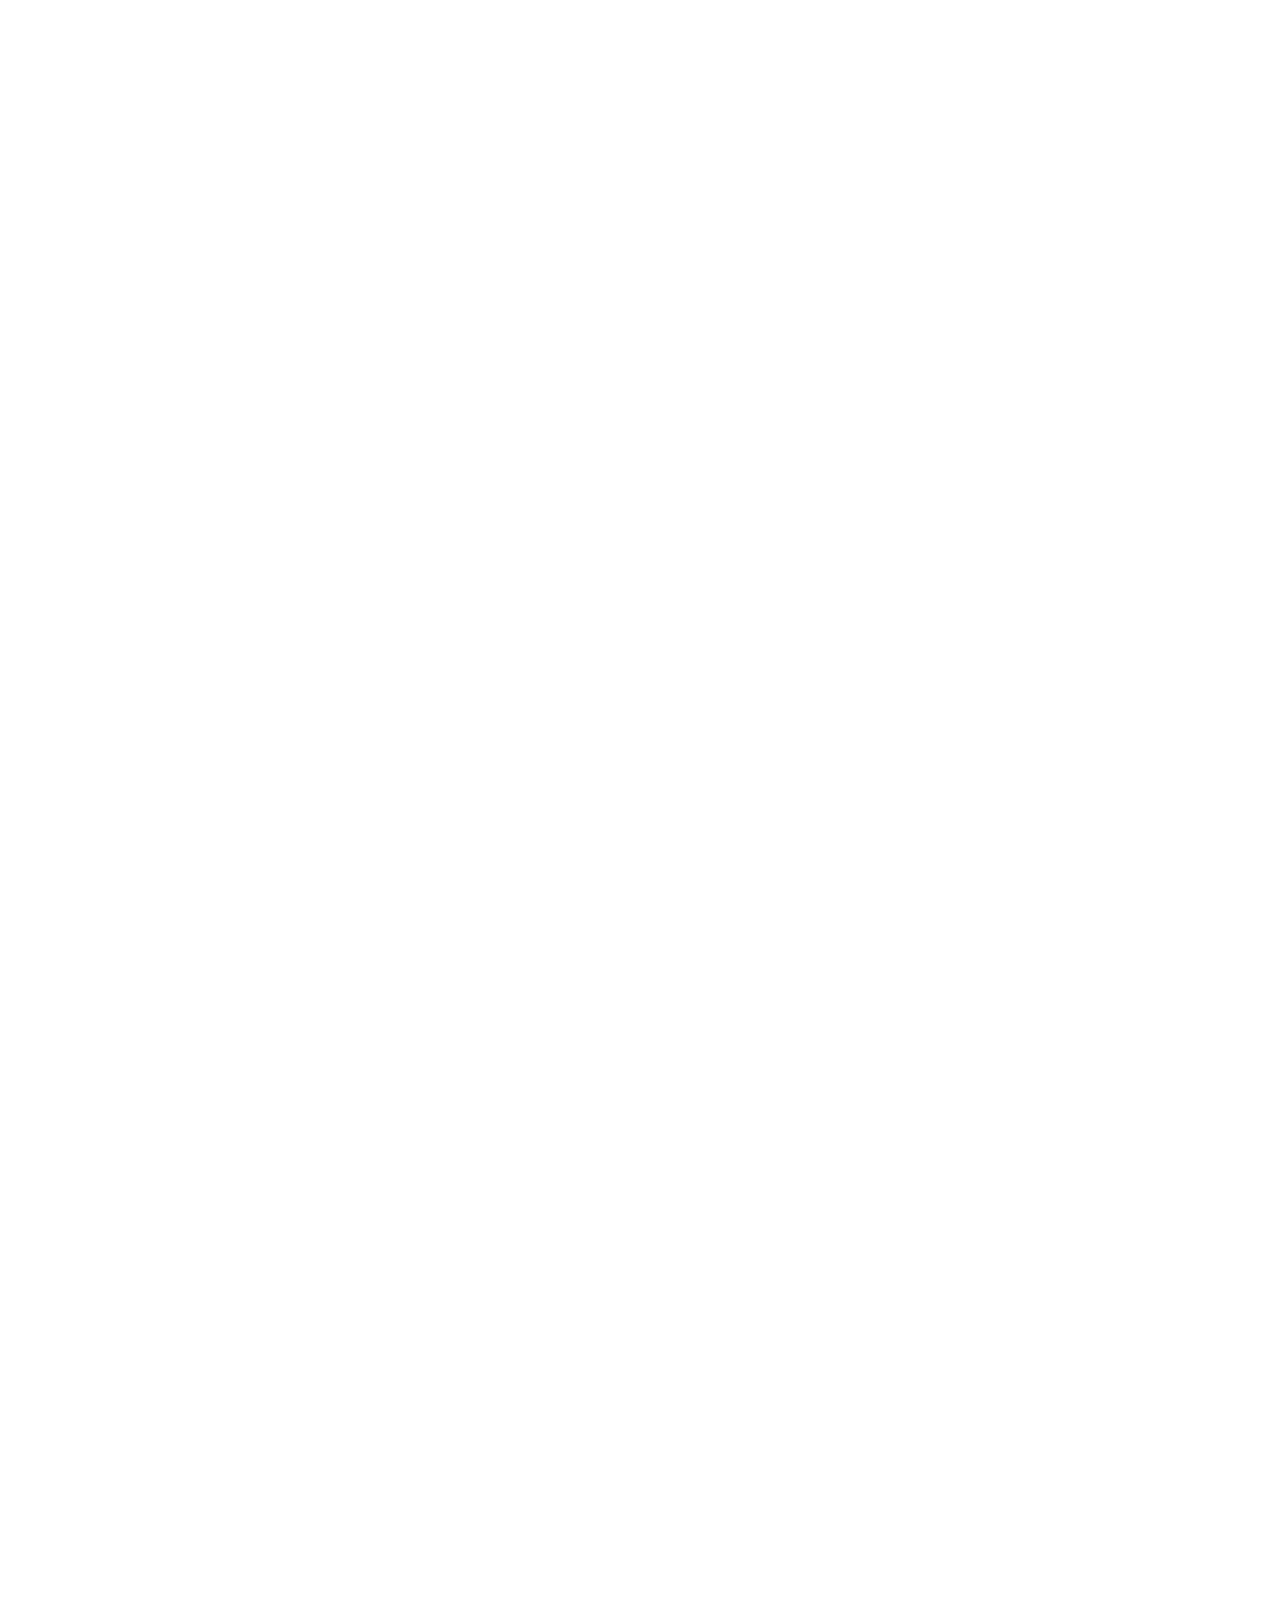
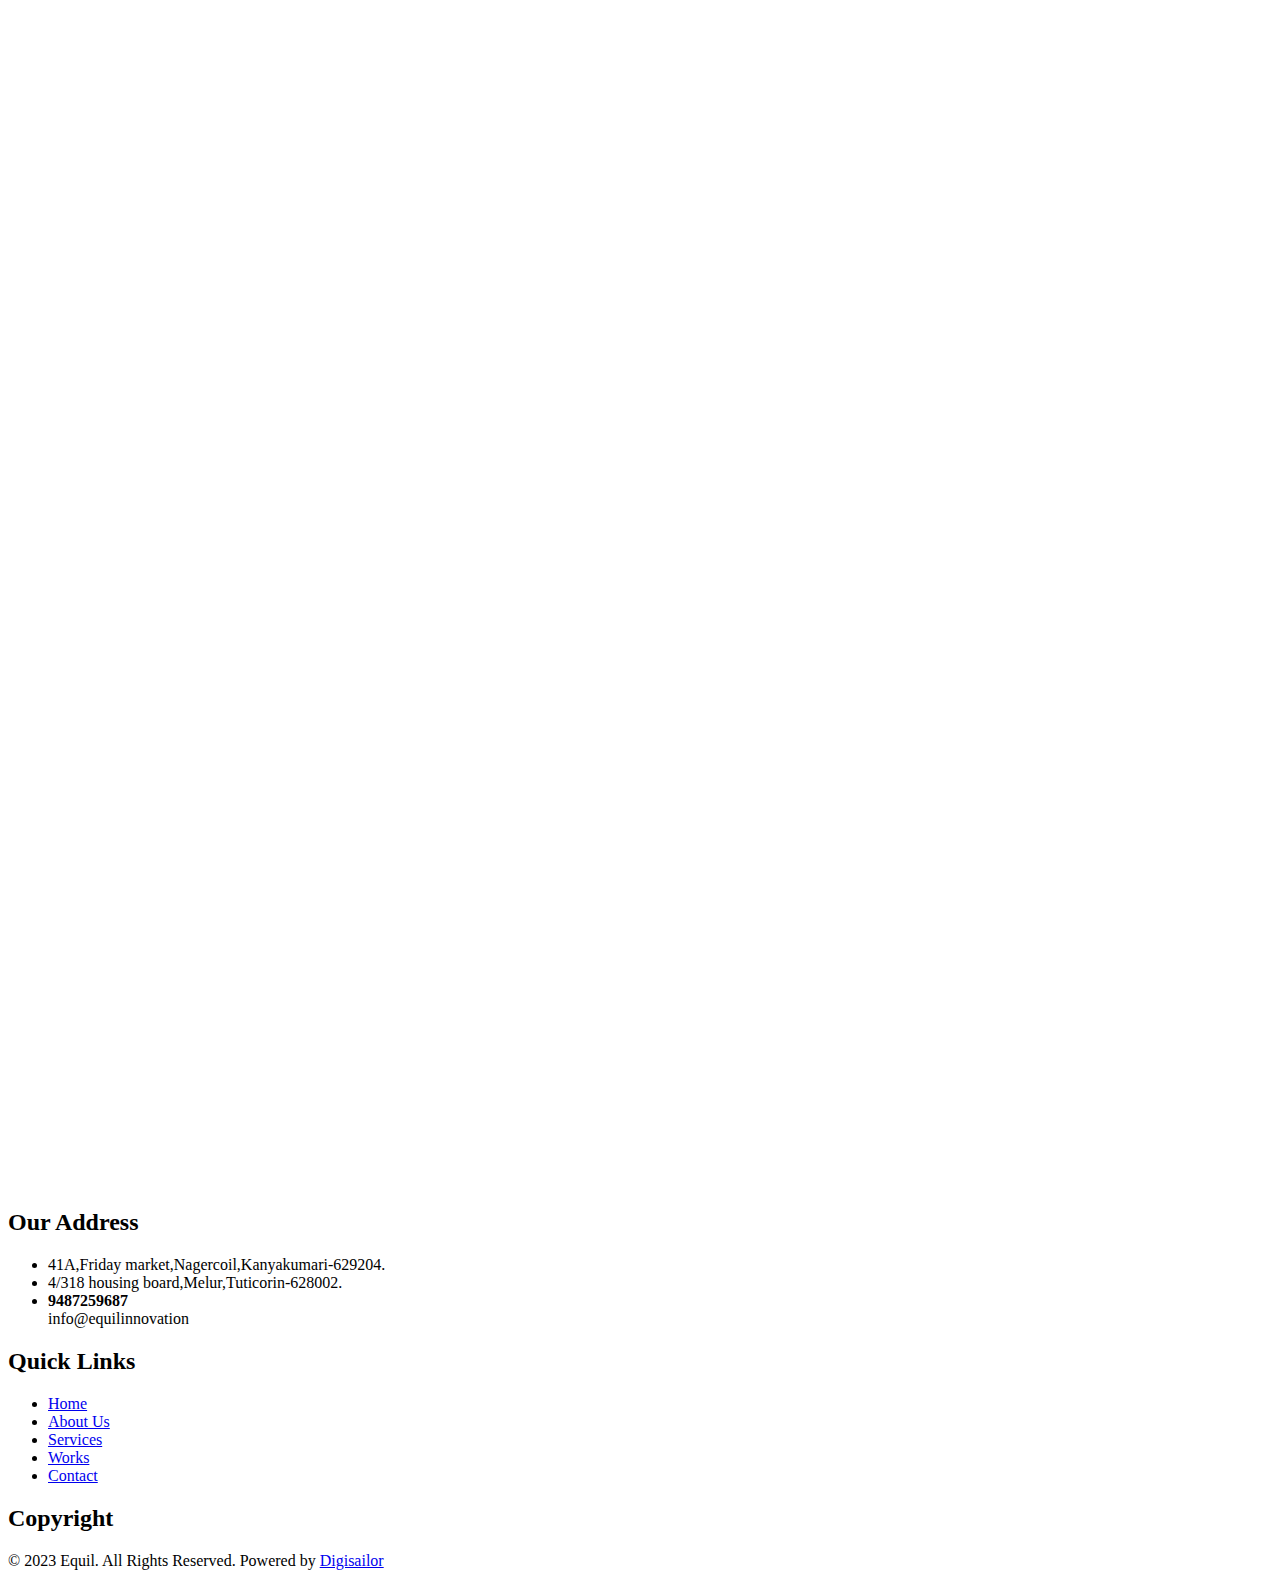
==== commit 550d4471: "commit" ====
--- a/public/about-us.html
+++ b/public/about-us.html
@@ -119,7 +119,7 @@
                     <!-- Main Menu End-->
                     
                     <!--Search Box-->
-                    <div class="search-box-outer">
+                    <!-- <div class="search-box-outer">
                         <div class="dropdown">
                             <button class="search-box-btn dropdown-toggle" type="button" id="dropdownMenu3" data-toggle="dropdown" aria-haspopup="true" aria-expanded="false"><span class="fa fa-search"></span></button>
                             <ul class="dropdown-menu pull-right search-panel" aria-labelledby="dropdownMenu3">
@@ -135,7 +135,7 @@
                                 </li>
                             </ul>
                         </div>
-                    </div>
+                    </div> -->
                     <!--End Search Box-->
                     
                 </div>
@@ -149,7 +149,7 @@
     
 	<!--Left Fixed Info Bar-->
     <div class="left-info-bar">
-		<div class="number">CALL US:1800 458 8478</div>
+		<div class="number">CALL US:9487259687</div>
 		<ul class="social-icon-one">
 			<li><a href="#"><span class="fa fa-facebook"></span></a></li>
 			<li><a href="#"><span class="fa fa-linkedin"></span></a></li>
@@ -568,7 +568,7 @@
 <div class="scroll-to-top scroll-to-target" data-target="html"><span class="fa fa-angle-double-up"></span></div>
 
 <!-- Color Palate / Color Switcher -->
-<div class="color-palate">
+<!-- <div class="color-palate">
     <div class="color-trigger">
         <i class="fa fa-gear"></i>
     </div>
@@ -592,7 +592,7 @@
         <span>You can easily change and switch the colors.</span>
     </div>
 
-</div>
+</div> -->
 <!-- /.End Of Color Palate -->
 
 
